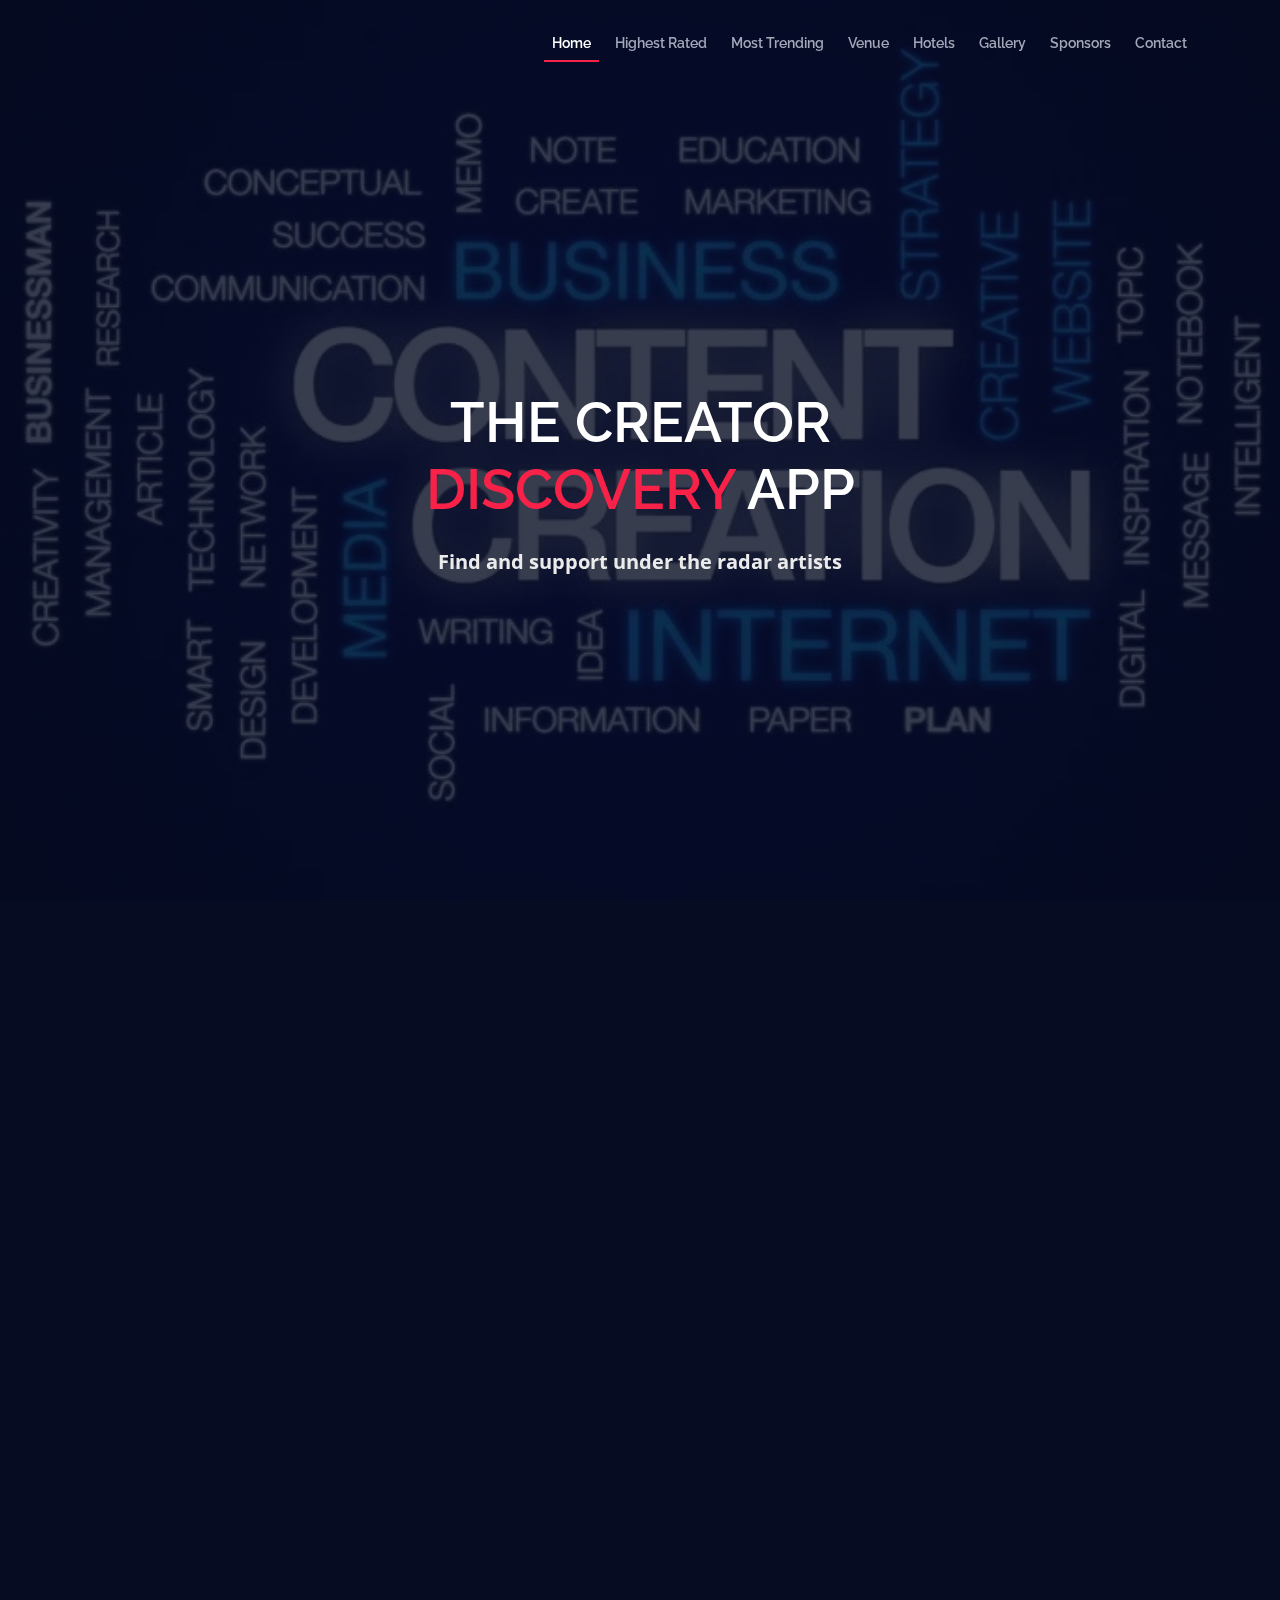
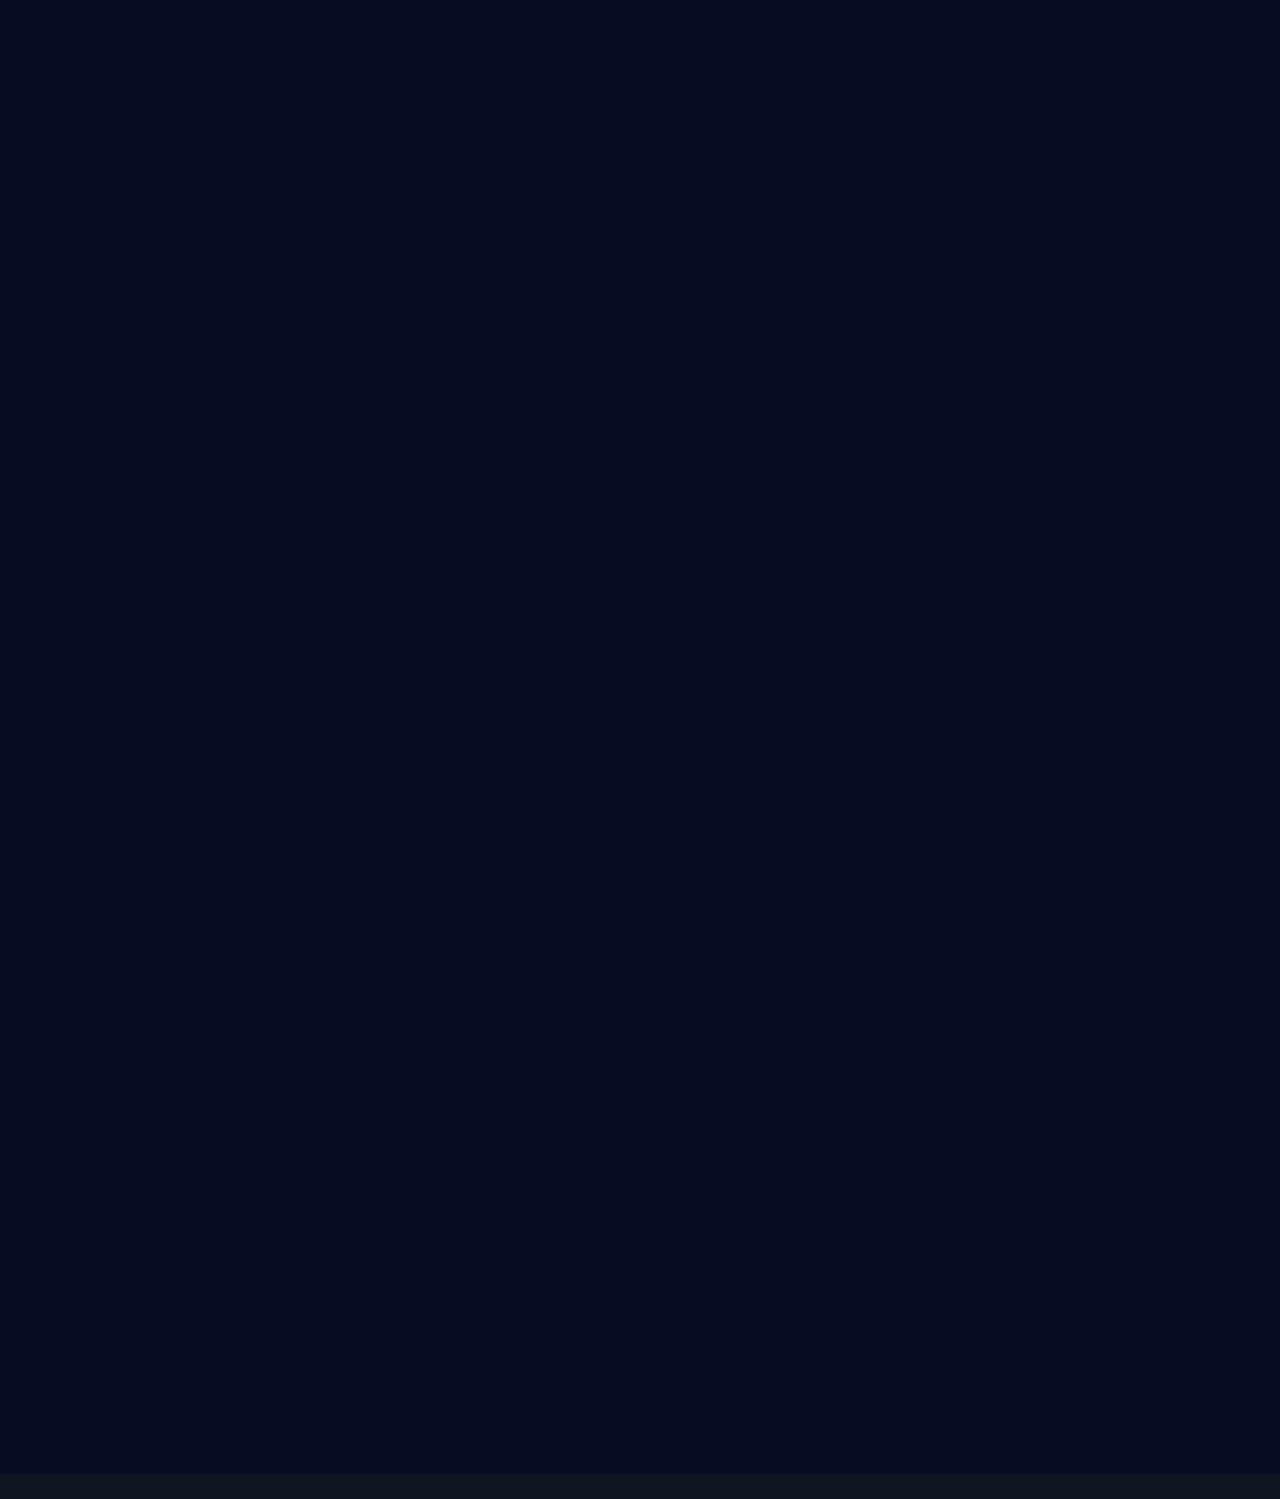
==== index.html @ df769594 "initial frontend" ====
<!DOCTYPE html>
<html lang="en">

<head>
  <meta charset="utf-8">
  <meta content="width=device-width, initial-scale=1.0" name="viewport">

  <title>TheEvent Bootstrap Template - Index</title>
  <meta content="" name="description">
  <meta content="" name="keywords">

  <!-- Favicons -->
  <link href="assets/img/favicon.png" rel="icon">
  <link href="assets/img/apple-touch-icon.png" rel="apple-touch-icon">

  <!-- Google Fonts -->
  <link href="https://fonts.googleapis.com/css?family=Open+Sans:300,300i,400,400i,700,700i|Raleway:300,400,500,700,800" rel="stylesheet">

  <!-- Vendor CSS Files -->
  <link href="assets/vendor/bootstrap/css/bootstrap.min.css" rel="stylesheet">
  <link href="assets/vendor/venobox/venobox.css" rel="stylesheet">
  <link href="assets/vendor/font-awesome/css/font-awesome.min.css" rel="stylesheet">
  <link href="assets/vendor/owl.carousel/assets/owl.carousel.min.css" rel="stylesheet">
  <link href="assets/vendor/aos/aos.css" rel="stylesheet">

  <!-- Template Main CSS File -->
  <link href="assets/css/style.css" rel="stylesheet">

  <!-- =======================================================
  * Template Name: TheEvent - v2.3.1
  * Template URL: https://bootstrapmade.com/theevent-conference-event-bootstrap-template/
  * Author: BootstrapMade.com
  * License: https://bootstrapmade.com/license/
  ======================================================== -->
</head>

<body>

  <!-- ======= Header ======= -->
  <header id="header">
    <div class="container">

      <nav id="nav-menu-container">
        <ul class="nav-menu">
          <li class="menu-active"><a href="index.html">Home</a></li>
          <li><a href="#speakers">Highest Rated</a></li>
          <li><a href="#schedule">Most Trending</a></li>
          <li><a href="#venue">Venue</a></li>
          <li><a href="#hotels">Hotels</a></li>
          <li><a href="#gallery">Gallery</a></li>
          <li><a href="#supporters">Sponsors</a></li>
          <li><a href="#contact">Contact</a></li>
          
        </ul>
      </nav><!-- #nav-menu-container -->
    </div>
  </header><!-- End Header -->

  <!-- ======= Intro Section ======= -->
  <section id="intro">
    <div class="intro-container" data-aos="zoom-in" data-aos-delay="100">
      <h1 class="mb-4 pb-0">The Creator<br><span>Discovery</span> App</h1>
      <p class="mb-4 pb-0">Find and support under the radar artists </p>
      <!-- <a href="https://www.youtube.com/watch?v=jDDaplaOz7Q" class="venobox play-btn mb-4" data-vbtype="video" data-autoplay="true"></a> -->
      
    </div>
  </section><!-- End Intro Section -->

  <main id="main">

    <!-- ======= About Section ======= -->
  

    <!-- ======= Speakers Section ======= -->
    <section id="speakers">
      <div class="container" data-aos="fade-up">
        <div class="section-header">
          <h2>Highest Rated</h2>
          <p>Here are some of our highly rated content creators</p>
        </div>

        <div class="row">
          <div class="col-lg-4 col-md-6">
            <div class="speaker" data-aos="fade-up" data-aos-delay="100">
              <img src="assets/img/speakers/1.jpg" alt="Speaker 1" class="img-fluid">
              <div class="details">
                <h3><a href="speaker-details.html">Brenden Legros</a></h3>
                <p>Quas alias incidunt</p>
                <div class="social">
                  <a href=""><i class="fa fa-twitter"></i></a>
                  <a href=""><i class="fa fa-facebook"></i></a>
                  <a href=""><i class="fa fa-google-plus"></i></a>
                  <a href=""><i class="fa fa-linkedin"></i></a>
                </div>
              </div>
            </div>
          </div>
          <div class="col-lg-4 col-md-6">
            <div class="speaker" data-aos="fade-up" data-aos-delay="200">
              <img src="assets/img/speakers/2.jpg" alt="Speaker 2" class="img-fluid">
              <div class="details">
                <h3><a href="speaker-details.html">Hubert Hirthe</a></h3>
                <p>Consequuntur odio aut</p>
                <div class="social">
                  <a href=""><i class="fa fa-twitter"></i></a>
                  <a href=""><i class="fa fa-facebook"></i></a>
                  <a href=""><i class="fa fa-google-plus"></i></a>
                  <a href=""><i class="fa fa-linkedin"></i></a>
                </div>
              </div>
            </div>
          </div>
          <div class="col-lg-4 col-md-6">
            <div class="speaker" data-aos="fade-up" data-aos-delay="300">
              <img src="assets/img/speakers/3.jpg" alt="Speaker 3" class="img-fluid">
              <div class="details">
                <h3><a href="speaker-details.html">Cole Emmerich</a></h3>
                <p>Fugiat laborum et</p>
                <div class="social">
                  <a href=""><i class="fa fa-twitter"></i></a>
                  <a href=""><i class="fa fa-facebook"></i></a>
                  <a href=""><i class="fa fa-google-plus"></i></a>
                  <a href=""><i class="fa fa-linkedin"></i></a>
                </div>
              </div>
            </div>
          </div>
          <div class="col-lg-4 col-md-6">
            <div class="speaker" data-aos="fade-up" data-aos-delay="100">
              <img src="assets/img/speakers/4.jpg" alt="Speaker 4" class="img-fluid">
              <div class="details">
                <h3><a href="speaker-details.html">Jack Christiansen</a></h3>
                <p>Debitis iure vero</p>
                <div class="social">
                  <a href=""><i class="fa fa-twitter"></i></a>
                  <a href=""><i class="fa fa-facebook"></i></a>
                  <a href=""><i class="fa fa-google-plus"></i></a>
                  <a href=""><i class="fa fa-linkedin"></i></a>
                </div>
              </div>
            </div>
          </div>
          <div class="col-lg-4 col-md-6">
            <div class="speaker" data-aos="fade-up" data-aos-delay="200">
              <img src="assets/img/speakers/5.jpg" alt="Speaker 5" class="img-fluid">
              <div class="details">
                <h3><a href="speaker-details.html">Alejandrin Littel</a></h3>
                <p>Qui molestiae natus</p>
                <div class="social">
                  <a href=""><i class="fa fa-twitter"></i></a>
                  <a href=""><i class="fa fa-facebook"></i></a>
                  <a href=""><i class="fa fa-google-plus"></i></a>
                  <a href=""><i class="fa fa-linkedin"></i></a>
                </div>
              </div>
            </div>
          </div>
          <div class="col-lg-4 col-md-6">
            <div class="speaker" data-aos="fade-up" data-aos-delay="300">
              <img src="assets/img/speakers/6.jpg" alt="Speaker 6" class="img-fluid">
              <div class="details">
                <h3><a href="speaker-details.html">Willow Trantow</a></h3>
                <p>Non autem dicta</p>
                <div class="social">
                  <a href=""><i class="fa fa-twitter"></i></a>
                  <a href=""><i class="fa fa-facebook"></i></a>
                  <a href=""><i class="fa fa-google-plus"></i></a>
                  <a href=""><i class="fa fa-linkedin"></i></a>
                </div>
              </div>
            </div>
          </div>
        </div>
      </div>

    </section><!-- End Speakers Section -->

    <!-- ======= Speakers Section ======= -->
    <section id="speakers">
      <div class="container" data-aos="fade-up">
        <div class="section-header">
          <h2>Most Trending</h2>
          <p>Here are some of our most trending creators </p>
        </div>

        <div class="row">
          <div class="col-lg-4 col-md-6">
            <div class="speaker" data-aos="fade-up" data-aos-delay="100">
              <img src="assets/img/speakers/1.jpg" alt="Speaker 1" class="img-fluid">
              <div class="details">
                <h3><a href="speaker-details.html">Brenden Legros</a></h3>
                <p>Quas alias incidunt</p>
                <div class="social">
                  <a href=""><i class="fa fa-twitter"></i></a>
                  <a href=""><i class="fa fa-facebook"></i></a>
                  <a href=""><i class="fa fa-google-plus"></i></a>
                  <a href=""><i class="fa fa-linkedin"></i></a>
                </div>
              </div>
            </div>
          </div>
          <div class="col-lg-4 col-md-6">
            <div class="speaker" data-aos="fade-up" data-aos-delay="200">
              <img src="assets/img/speakers/2.jpg" alt="Speaker 2" class="img-fluid">
              <div class="details">
                <h3><a href="speaker-details.html">Hubert Hirthe</a></h3>
                <p>Consequuntur odio aut</p>
                <div class="social">
                  <a href=""><i class="fa fa-twitter"></i></a>
                  <a href=""><i class="fa fa-facebook"></i></a>
                  <a href=""><i class="fa fa-google-plus"></i></a>
                  <a href=""><i class="fa fa-linkedin"></i></a>
                </div>
              </div>
            </div>
          </div>
          <div class="col-lg-4 col-md-6">
            <div class="speaker" data-aos="fade-up" data-aos-delay="300">
              <img src="assets/img/speakers/3.jpg" alt="Speaker 3" class="img-fluid">
              <div class="details">
                <h3><a href="speaker-details.html">Cole Emmerich</a></h3>
                <p>Fugiat laborum et</p>
                <div class="social">
                  <a href=""><i class="fa fa-twitter"></i></a>
                  <a href=""><i class="fa fa-facebook"></i></a>
                  <a href=""><i class="fa fa-google-plus"></i></a>
                  <a href=""><i class="fa fa-linkedin"></i></a>
                </div>
              </div>
            </div>
          </div>
          <div class="col-lg-4 col-md-6">
            <div class="speaker" data-aos="fade-up" data-aos-delay="100">
              <img src="assets/img/speakers/4.jpg" alt="Speaker 4" class="img-fluid">
              <div class="details">
                <h3><a href="speaker-details.html">Jack Christiansen</a></h3>
                <p>Debitis iure vero</p>
                <div class="social">
                  <a href=""><i class="fa fa-twitter"></i></a>
                  <a href=""><i class="fa fa-facebook"></i></a>
                  <a href=""><i class="fa fa-google-plus"></i></a>
                  <a href=""><i class="fa fa-linkedin"></i></a>
                </div>
              </div>
            </div>
          </div>
          <div class="col-lg-4 col-md-6">
            <div class="speaker" data-aos="fade-up" data-aos-delay="200">
              <img src="assets/img/speakers/5.jpg" alt="Speaker 5" class="img-fluid">
              <div class="details">
                <h3><a href="speaker-details.html">Alejandrin Littel</a></h3>
                <p>Qui molestiae natus</p>
                <div class="social">
                  <a href=""><i class="fa fa-twitter"></i></a>
                  <a href=""><i class="fa fa-facebook"></i></a>
                  <a href=""><i class="fa fa-google-plus"></i></a>
                  <a href=""><i class="fa fa-linkedin"></i></a>
                </div>
              </div>
            </div>
          </div>
          <div class="col-lg-4 col-md-6">
            <div class="speaker" data-aos="fade-up" data-aos-delay="300">
              <img src="assets/img/speakers/6.jpg" alt="Speaker 6" class="img-fluid">
              <div class="details">
                <h3><a href="speaker-details.html">Willow Trantow</a></h3>
                <p>Non autem dicta</p>
                <div class="social">
                  <a href=""><i class="fa fa-twitter"></i></a>
                  <a href=""><i class="fa fa-facebook"></i></a>
                  <a href=""><i class="fa fa-google-plus"></i></a>
                  <a href=""><i class="fa fa-linkedin"></i></a>
                </div>
              </div>
            </div>
          </div>
        </div>
      </div>

    </section><!-- End Speakers Section -->

    
    <!-- ======= Gallery Section ======= -->
    <section id="gallery">

      <div class="container" data-aos="fade-up">
        <div class="section-header">
          <h2>Gallery</h2>
          <p>Check our gallery from the recent events</p>
        </div>
      </div>

      <div class="owl-carousel gallery-carousel" data-aos="fade-up" data-aos-delay="100">
        <a href="assets/img/gallery/1.jpg" class="venobox" data-gall="gallery-carousel"><img src="assets/img/gallery/1.jpg" alt=""></a>
        <a href="assets/img/gallery/2.jpg" class="venobox" data-gall="gallery-carousel"><img src="assets/img/gallery/2.jpg" alt=""></a>
        <a href="assets/img/gallery/3.jpg" class="venobox" data-gall="gallery-carousel"><img src="assets/img/gallery/3.jpg" alt=""></a>
        <a href="assets/img/gallery/4.jpg" class="venobox" data-gall="gallery-carousel"><img src="assets/img/gallery/4.jpg" alt=""></a>
        <a href="assets/img/gallery/5.jpg" class="venobox" data-gall="gallery-carousel"><img src="assets/img/gallery/5.jpg" alt=""></a>
        <a href="assets/img/gallery/6.jpg" class="venobox" data-gall="gallery-carousel"><img src="assets/img/gallery/6.jpg" alt=""></a>
        <a href="assets/img/gallery/7.jpg" class="venobox" data-gall="gallery-carousel"><img src="assets/img/gallery/7.jpg" alt=""></a>
        <a href="assets/img/gallery/8.jpg" class="venobox" data-gall="gallery-carousel"><img src="assets/img/gallery/8.jpg" alt=""></a>
      </div>

    </section><!-- End Gallery Section -->

      </main><!-- End #main -->

  <!-- ======= Footer ======= -->
  <footer id="footer">


  </footer><!-- End  Footer -->

  <a href="#" class="back-to-top"><i class="fa fa-angle-up"></i></a>

  <!-- Vendor JS Files -->
  <script src="assets/vendor/jquery/jquery.min.js"></script>
  <script src="assets/vendor/bootstrap/js/bootstrap.bundle.min.js"></script>
  <script src="assets/vendor/jquery.easing/jquery.easing.min.js"></script>
  <script src="assets/vendor/php-email-form/validate.js"></script>
  <script src="assets/vendor/venobox/venobox.min.js"></script>
  <script src="assets/vendor/owl.carousel/owl.carousel.min.js"></script>
  <script src="assets/vendor/superfish/superfish.min.js"></script>
  <script src="assets/vendor/hoverIntent/hoverIntent.js"></script>
  <script src="assets/vendor/aos/aos.js"></script>

  <!-- Template Main JS File -->
  <script src="assets/js/main.js"></script>

</body>

</html>
---- assets/vendor/venobox/venobox.css ----
/* ------ venobox.css --------*/
.vbox-overlay *, .vbox-overlay *:before, .vbox-overlay *:after{
    -webkit-backface-visibility: hidden;
    -webkit-box-sizing:border-box;
    -moz-box-sizing:border-box;
    box-sizing:border-box;
}
.vbox-overlay * { 
    -webkit-backface-visibility: visible;
    backface-visibility: visible;
}
.vbox-overlay{
    display: -webkit-flex;
    display: flex;
    -webkit-flex-direction: column;
    flex-direction: column;
    -webkit-justify-content: center;
    justify-content: center;
    -webkit-align-items: center;
    align-items: center;
    position: fixed;
    left: 0;
    top: 0;
    bottom: 0;
    right: 0;
    z-index: 999999;
}

/* ----- navigation ----- */
.vbox-title{
    width: 100%;
    height: 40px;
    float: left;
    text-align: center;
    line-height: 28px;
    font-size: 12px;
    padding: 6px 50px;
    overflow: hidden;
    position: fixed;
    display: none;
    left: 0;
    z-index: 89;
}
.vbox-close{
    cursor: pointer;
    position: fixed;
    top: -1px;
    right: 0;
    width: 50px;
    height: 40px;
    padding: 6px;
    display: block;
    background-position:10px center;
    overflow: hidden;
    font-size: 24px;
    line-height: 1;
    text-align: center;
    z-index: 99;
}
.vbox-left{
    cursor: pointer;
    position: fixed;
    left: 0;
    height: 40px;
    overflow: hidden;
    line-height: 28px;
    font-size: 12px;
    z-index: 99;
    display: flex;
    align-items:center;
}
.vbox-num{
    display: inline-block;
    margin: 6px 0 6px 15px;
}
/* ----- Social share ----- */
.vbox-share{
    line-height: 28px;
    font-size: 12px;
    overflow: hidden;
    position: fixed;
    left: 0;
    z-index: 98;
    display: flex;
    align-items:center;
    justify-content: center;
    width: 100%;
    text-align: center;
}
.vbox-share svg{
    max-height: 28px;
    width: 28px;
    z-index: 10;
    margin-left: 12px;
    margin-top: 6px;
    margin-bottom: 6px;
    vertical-align: middle;
}


/* ----- navigation ARROWS ----- */
.vbox-next, .vbox-prev{
    position: fixed;
    top: 50%;
    margin-top: -15px;
    overflow: hidden;
    cursor: pointer;
    display: block;
    width: 45px;
    height: 45px;
    z-index: 99;
}
.vbox-next span, .vbox-prev span{
    position: relative;
    width: 20px;
    height: 20px;
    border: 2px solid transparent;
    border-top-color: #B6B6B6;
    border-right-color: #B6B6B6;
    text-indent: -100px;
    position: absolute;
    top: 8px;
    display: block;
}
.vbox-prev{
    left: 15px;
}
.vbox-next{
    right: 15px;
}
.vbox-prev span{
    left: 10px;
    -ms-transform: rotate(-135deg);
    -webkit-transform: rotate(-135deg);
    transform: rotate(-135deg);
}
.vbox-next span{
    -ms-transform: rotate(45deg);
    -webkit-transform: rotate(45deg);
    transform: rotate(45deg);
    right: 10px;
}
/* ------- inline window ------ */
.vbox-inline{
    width: 420px;
    height: 315px;
    height: 70vh;
    padding: 10px;
    background: #fff;
    margin: 0 auto;
    overflow: auto;
    text-align: left;
}
/* ------- Video & iFrames window ------ */
.venoframe{
    max-width: 100%;
    width: 100%;
    border: none;
    width: 100%;
    height: 260px;
    height: 70vh;
}
.venoframe.vbvid{
    height: 260px;
}
@media (min-width: 768px) {
    .venoframe, .vbox-inline{
        width: 90%;
        height: 360px;
        height: 70vh;
    }
    .venoframe.vbvid{
        width: 640px;
        height: 360px;
    }
}
@media (min-width: 992px) {
    .venoframe, .vbox-inline{
        max-width: 1200px;
        width: 80%;
        height: 540px;
        height: 70vh;
    }
    .venoframe.vbvid{
        width: 960px;
        height: 540px;
    }
}
/* 
Please do NOT edit this part! 
or at least read this note: http://i.imgur.com/7C0ws9e.gif
*/
.vbox-open{
    overflow: hidden;
}
.vbox-container{
    position: absolute;
    left: 0;
    right: 0;
    top: 0;
    bottom: 0;
    overflow-x: hidden;
    overflow-y: scroll;
    overflow-scrolling: touch;
    -webkit-overflow-scrolling: touch;
    z-index: 20;
    max-height: 100%;

}

.vbox-content{
    text-align: center;
    float: left;
    width: 100%;
    position: relative;
    overflow: hidden;
    padding: 20px 4%;
}
.vbox-container img{
    max-width: 100%;
    height: auto;
}
.vbox-figlio{
    box-shadow: 0 0 12px rgba(0,0,0,0.19), 0 6px 6px rgba(0,0,0,0.23);
    max-width: 100%;
    text-align: initial;
}
img.vbox-figlio{
    -webkit-user-select: none;
-khtml-user-select: none;
-moz-user-select: none;
-o-user-select: none;
user-select: none;
}
.vbox-content.swipe-left{
    margin-left: -200px !important;
}
.vbox-content.swipe-right{
    margin-left: 200px !important;
}
.vbox-animated{
    webkit-transition: margin 300ms ease-out;
    transition: margin 300ms ease-out;
}

/* ---------- preloader ----------
 * SPINKIT 
 * http://tobiasahlin.com/spinkit/
-------------------------------- */
.sk-double-bounce,.sk-rotating-plane{width:40px;height:40px;margin:40px auto}.sk-rotating-plane{background-color:#333;-webkit-animation:sk-rotatePlane 1.2s infinite ease-in-out;animation:sk-rotatePlane 1.2s infinite ease-in-out}@-webkit-keyframes sk-rotatePlane{0%{-webkit-transform:perspective(120px) rotateX(0) rotateY(0);transform:perspective(120px) rotateX(0) rotateY(0)}50%{-webkit-transform:perspective(120px) rotateX(-180.1deg) rotateY(0);transform:perspective(120px) rotateX(-180.1deg) rotateY(0)}100%{-webkit-transform:perspective(120px) rotateX(-180deg) rotateY(-179.9deg);transform:perspective(120px) rotateX(-180deg) rotateY(-179.9deg)}}@keyframes sk-rotatePlane{0%{-webkit-transform:perspective(120px) rotateX(0) rotateY(0);transform:perspective(120px) rotateX(0) rotateY(0)}50%{-webkit-transform:perspective(120px) rotateX(-180.1deg) rotateY(0);transform:perspective(120px) rotateX(-180.1deg) rotateY(0)}100%{-webkit-transform:perspective(120px) rotateX(-180deg) rotateY(-179.9deg);transform:perspective(120px) rotateX(-180deg) rotateY(-179.9deg)}}.sk-double-bounce{position:relative}.sk-double-bounce .sk-child{width:100%;height:100%;border-radius:50%;background-color:#333;opacity:.6;position:absolute;top:0;left:0;-webkit-animation:sk-doubleBounce 2s infinite ease-in-out;animation:sk-doubleBounce 2s infinite ease-in-out}.sk-chasing-dots .sk-child,.sk-spinner-pulse,.sk-three-bounce .sk-child{background-color:#333;border-radius:100%}.sk-double-bounce .sk-double-bounce2{-webkit-animation-delay:-1s;animation-delay:-1s}@-webkit-keyframes sk-doubleBounce{0%,100%{-webkit-transform:scale(0);transform:scale(0)}50%{-webkit-transform:scale(1);transform:scale(1)}}@keyframes sk-doubleBounce{0%,100%{-webkit-transform:scale(0);transform:scale(0)}50%{-webkit-transform:scale(1);transform:scale(1)}}.sk-wave{margin:40px auto;width:50px;height:40px;text-align:center;font-size:10px}.sk-wave .sk-rect{background-color:#333;height:100%;width:6px;display:inline-block;-webkit-animation:sk-waveStretchDelay 1.2s infinite ease-in-out;animation:sk-waveStretchDelay 1.2s infinite ease-in-out}.sk-wave .sk-rect1{-webkit-animation-delay:-1.2s;animation-delay:-1.2s}.sk-wave .sk-rect2{-webkit-animation-delay:-1.1s;animation-delay:-1.1s}.sk-wave .sk-rect3{-webkit-animation-delay:-1s;animation-delay:-1s}.sk-wave .sk-rect4{-webkit-animation-delay:-.9s;animation-delay:-.9s}.sk-wave .sk-rect5{-webkit-animation-delay:-.8s;animation-delay:-.8s}@-webkit-keyframes sk-waveStretchDelay{0%,100%,40%{-webkit-transform:scaleY(.4);transform:scaleY(.4)}20%{-webkit-transform:scaleY(1);transform:scaleY(1)}}@keyframes sk-waveStretchDelay{0%,100%,40%{-webkit-transform:scaleY(.4);transform:scaleY(.4)}20%{-webkit-transform:scaleY(1);transform:scaleY(1)}}.sk-wandering-cubes{margin:40px auto;width:40px;height:40px;position:relative}.sk-wandering-cubes .sk-cube{background-color:#333;width:10px;height:10px;position:absolute;top:0;left:0;-webkit-animation:sk-wanderingCube 1.8s ease-in-out -1.8s infinite both;animation:sk-wanderingCube 1.8s ease-in-out -1.8s infinite both}.sk-chasing-dots,.sk-spinner-pulse{width:40px;height:40px;margin:40px auto}.sk-wandering-cubes .sk-cube2{-webkit-animation-delay:-.9s;animation-delay:-.9s}@-webkit-keyframes sk-wanderingCube{0%{-webkit-transform:rotate(0);transform:rotate(0)}25%{-webkit-transform:translateX(30px) rotate(-90deg) scale(.5);transform:translateX(30px) rotate(-90deg) scale(.5)}50%{-webkit-transform:translateX(30px) translateY(30px) rotate(-179deg);transform:translateX(30px) translateY(30px) rotate(-179deg)}50.1%{-webkit-transform:translateX(30px) translateY(30px) rotate(-180deg);transform:translateX(30px) translateY(30px) rotate(-180deg)}75%{-webkit-transform:translateX(0) translateY(30px) rotate(-270deg) scale(.5);transform:translateX(0) translateY(30px) rotate(-270deg) scale(.5)}100%{-webkit-transform:rotate(-360deg);transform:rotate(-360deg)}}@keyframes sk-wanderingCube{0%{-webkit-transform:rotate(0);transform:rotate(0)}25%{-webkit-transform:translateX(30px) rotate(-90deg) scale(.5);transform:translateX(30px) rotate(-90deg) scale(.5)}50%{-webkit-transform:translateX(30px) translateY(30px) rotate(-179deg);transform:translateX(30px) translateY(30px) rotate(-179deg)}50.1%{-webkit-transform:translateX(30px) translateY(30px) rotate(-180deg);transform:translateX(30px) translateY(30px) rotate(-180deg)}75%{-webkit-transform:translateX(0) translateY(30px) rotate(-270deg) scale(.5);transform:translateX(0) translateY(30px) rotate(-270deg) scale(.5)}100%{-webkit-transform:rotate(-360deg);transform:rotate(-360deg)}}.sk-spinner-pulse{-webkit-animation:sk-pulseScaleOut 1s infinite ease-in-out;animation:sk-pulseScaleOut 1s infinite ease-in-out}@-webkit-keyframes sk-pulseScaleOut{0%{-webkit-transform:scale(0);transform:scale(0)}100%{-webkit-transform:scale(1);transform:scale(1);opacity:0}}@keyframes sk-pulseScaleOut{0%{-webkit-transform:scale(0);transform:scale(0)}100%{-webkit-transform:scale(1);transform:scale(1);opacity:0}}.sk-chasing-dots{position:relative;text-align:center;-webkit-animation:sk-chasingDotsRotate 2s infinite linear;animation:sk-chasingDotsRotate 2s infinite linear}.sk-chasing-dots .sk-child{width:60%;height:60%;display:inline-block;position:absolute;top:0;-webkit-animation:sk-chasingDotsBounce 2s infinite ease-in-out;animation:sk-chasingDotsBounce 2s infinite ease-in-out}.sk-chasing-dots .sk-dot2{top:auto;bottom:0;-webkit-animation-delay:-1s;animation-delay:-1s}@-webkit-keyframes sk-chasingDotsRotate{100%{-webkit-transform:rotate(360deg);transform:rotate(360deg)}}@keyframes sk-chasingDotsRotate{100%{-webkit-transform:rotate(360deg);transform:rotate(360deg)}}@-webkit-keyframes sk-chasingDotsBounce{0%,100%{-webkit-transform:scale(0);transform:scale(0)}50%{-webkit-transform:scale(1);transform:scale(1)}}@keyframes sk-chasingDotsBounce{0%,100%{-webkit-transform:scale(0);transform:scale(0)}50%{-webkit-transform:scale(1);transform:scale(1)}}.sk-three-bounce{margin:40px auto;width:80px;text-align:center}.sk-three-bounce .sk-child{width:20px;height:20px;display:inline-block;-webkit-animation:sk-three-bounce 1.4s ease-in-out 0s infinite both;animation:sk-three-bounce 1.4s ease-in-out 0s infinite both}.sk-circle .sk-child:before,.sk-fading-circle .sk-circle:before{display:block;border-radius:100%;content:'';background-color:#333}.sk-three-bounce .sk-bounce1{-webkit-animation-delay:-.32s;animation-delay:-.32s}.sk-three-bounce .sk-bounce2{-webkit-animation-delay:-.16s;animation-delay:-.16s}@-webkit-keyframes sk-three-bounce{0%,100%,80%{-webkit-transform:scale(0);transform:scale(0)}40%{-webkit-transform:scale(1);transform:scale(1)}}@keyframes sk-three-bounce{0%,100%,80%{-webkit-transform:scale(0);transform:scale(0)}40%{-webkit-transform:scale(1);transform:scale(1)}}.sk-circle{margin:40px auto;width:40px;height:40px;position:relative}.sk-circle .sk-child{width:100%;height:100%;position:absolute;left:0;top:0}.sk-circle .sk-child:before{margin:0 auto;width:15%;height:15%;-webkit-animation:sk-circleBounceDelay 1.2s infinite ease-in-out both;animation:sk-circleBounceDelay 1.2s infinite ease-in-out both}.sk-circle .sk-circle2{-webkit-transform:rotate(30deg);-ms-transform:rotate(30deg);transform:rotate(30deg)}.sk-circle .sk-circle3{-webkit-transform:rotate(60deg);-ms-transform:rotate(60deg);transform:rotate(60deg)}.sk-circle .sk-circle4{-webkit-transform:rotate(90deg);-ms-transform:rotate(90deg);transform:rotate(90deg)}.sk-circle .sk-circle5{-webkit-transform:rotate(120deg);-ms-transform:rotate(120deg);transform:rotate(120deg)}.sk-circle .sk-circle6{-webkit-transform:rotate(150deg);-ms-transform:rotate(150deg);transform:rotate(150deg)}.sk-circle .sk-circle7{-webkit-transform:rotate(180deg);-ms-transform:rotate(180deg);transform:rotate(180deg)}.sk-circle .sk-circle8{-webkit-transform:rotate(210deg);-ms-transform:rotate(210deg);transform:rotate(210deg)}.sk-circle .sk-circle9{-webkit-transform:rotate(240deg);-ms-transform:rotate(240deg);transform:rotate(240deg)}.sk-circle .sk-circle10{-webkit-transform:rotate(270deg);-ms-transform:rotate(270deg);transform:rotate(270deg)}.sk-circle .sk-circle11{-webkit-transform:rotate(300deg);-ms-transform:rotate(300deg);transform:rotate(300deg)}.sk-circle .sk-circle12{-webkit-transform:rotate(330deg);-ms-transform:rotate(330deg);transform:rotate(330deg)}.sk-circle .sk-circle2:before{-webkit-animation-delay:-1.1s;animation-delay:-1.1s}.sk-circle .sk-circle3:before{-webkit-animation-delay:-1s;animation-delay:-1s}.sk-circle .sk-circle4:before{-webkit-animation-delay:-.9s;animation-delay:-.9s}.sk-circle .sk-circle5:before{-webkit-animation-delay:-.8s;animation-delay:-.8s}.sk-circle .sk-circle6:before{-webkit-animation-delay:-.7s;animation-delay:-.7s}.sk-circle .sk-circle7:before{-webkit-animation-delay:-.6s;animation-delay:-.6s}.sk-circle .sk-circle8:before{-webkit-animation-delay:-.5s;animation-delay:-.5s}.sk-circle .sk-circle9:before{-webkit-animation-delay:-.4s;animation-delay:-.4s}.sk-circle .sk-circle10:before{-webkit-animation-delay:-.3s;animation-delay:-.3s}.sk-circle .sk-circle11:before{-webkit-animation-delay:-.2s;animation-delay:-.2s}.sk-circle .sk-circle12:before{-webkit-animation-delay:-.1s;animation-delay:-.1s}@-webkit-keyframes sk-circleBounceDelay{0%,100%,80%{-webkit-transform:scale(0);transform:scale(0)}40%{-webkit-transform:scale(1);transform:scale(1)}}@keyframes sk-circleBounceDelay{0%,100%,80%{-webkit-transform:scale(0);transform:scale(0)}40%{-webkit-transform:scale(1);transform:scale(1)}}.sk-cube-grid{width:40px;height:40px;margin:40px auto}.sk-cube-grid .sk-cube{width:33.33%;height:33.33%;background-color:#333;float:left;-webkit-animation:sk-cubeGridScaleDelay 1.3s infinite ease-in-out;animation:sk-cubeGridScaleDelay 1.3s infinite ease-in-out}.sk-cube-grid .sk-cube1{-webkit-animation-delay:.2s;animation-delay:.2s}.sk-cube-grid .sk-cube2{-webkit-animation-delay:.3s;animation-delay:.3s}.sk-cube-grid .sk-cube3{-webkit-animation-delay:.4s;animation-delay:.4s}.sk-cube-grid .sk-cube4{-webkit-animation-delay:.1s;animation-delay:.1s}.sk-cube-grid .sk-cube5{-webkit-animation-delay:.2s;animation-delay:.2s}.sk-cube-grid .sk-cube6{-webkit-animation-delay:.3s;animation-delay:.3s}.sk-cube-grid .sk-cube7{-webkit-animation-delay:0ms;animation-delay:0ms}.sk-cube-grid .sk-cube8{-webkit-animation-delay:.1s;animation-delay:.1s}.sk-cube-grid .sk-cube9{-webkit-animation-delay:.2s;animation-delay:.2s}@-webkit-keyframes sk-cubeGridScaleDelay{0%,100%,70%{-webkit-transform:scale3D(1,1,1);transform:scale3D(1,1,1)}35%{-webkit-transform:scale3D(0,0,1);transform:scale3D(0,0,1)}}@keyframes sk-cubeGridScaleDelay{0%,100%,70%{-webkit-transform:scale3D(1,1,1);transform:scale3D(1,1,1)}35%{-webkit-transform:scale3D(0,0,1);transform:scale3D(0,0,1)}}.sk-fading-circle{margin:40px auto;width:40px;height:40px;position:relative}.sk-fading-circle .sk-circle{width:100%;height:100%;position:absolute;left:0;top:0}.sk-fading-circle .sk-circle:before{margin:0 auto;width:15%;height:15%;-webkit-animation:sk-circleFadeDelay 1.2s infinite ease-in-out both;animation:sk-circleFadeDelay 1.2s infinite ease-in-out both}.sk-fading-circle .sk-circle2{-webkit-transform:rotate(30deg);-ms-transform:rotate(30deg);transform:rotate(30deg)}.sk-fading-circle .sk-circle3{-webkit-transform:rotate(60deg);-ms-transform:rotate(60deg);transform:rotate(60deg)}.sk-fading-circle .sk-circle4{-webkit-transform:rotate(90deg);-ms-transform:rotate(90deg);transform:rotate(90deg)}.sk-fading-circle .sk-circle5{-webkit-transform:rotate(120deg);-ms-transform:rotate(120deg);transform:rotate(120deg)}.sk-fading-circle .sk-circle6{-webkit-transform:rotate(150deg);-ms-transform:rotate(150deg);transform:rotate(150deg)}.sk-fading-circle .sk-circle7{-webkit-transform:rotate(180deg);-ms-transform:rotate(180deg);transform:rotate(180deg)}.sk-fading-circle .sk-circle8{-webkit-transform:rotate(210deg);-ms-transform:rotate(210deg);transform:rotate(210deg)}.sk-fading-circle .sk-circle9{-webkit-transform:rotate(240deg);-ms-transform:rotate(240deg);transform:rotate(240deg)}.sk-fading-circle .sk-circle10{-webkit-transform:rotate(270deg);-ms-transform:rotate(270deg);transform:rotate(270deg)}.sk-fading-circle .sk-circle11{-webkit-transform:rotate(300deg);-ms-transform:rotate(300deg);transform:rotate(300deg)}.sk-fading-circle .sk-circle12{-webkit-transform:rotate(330deg);-ms-transform:rotate(330deg);transform:rotate(330deg)}.sk-fading-circle .sk-circle2:before{-webkit-animation-delay:-1.1s;animation-delay:-1.1s}.sk-fading-circle .sk-circle3:before{-webkit-animation-delay:-1s;animation-delay:-1s}.sk-fading-circle .sk-circle4:before{-webkit-animation-delay:-.9s;animation-delay:-.9s}.sk-fading-circle .sk-circle5:before{-webkit-animation-delay:-.8s;animation-delay:-.8s}.sk-fading-circle .sk-circle6:before{-webkit-animation-delay:-.7s;animation-delay:-.7s}.sk-fading-circle .sk-circle7:before{-webkit-animation-delay:-.6s;animation-delay:-.6s}.sk-fading-circle .sk-circle8:before{-webkit-animation-delay:-.5s;animation-delay:-.5s}.sk-fading-circle .sk-circle9:before{-webkit-animation-delay:-.4s;animation-delay:-.4s}.sk-fading-circle .sk-circle10:before{-webkit-animation-delay:-.3s;animation-delay:-.3s}.sk-fading-circle .sk-circle11:before{-webkit-animation-delay:-.2s;animation-delay:-.2s}.sk-fading-circle .sk-circle12:before{-webkit-animation-delay:-.1s;animation-delay:-.1s}@-webkit-keyframes sk-circleFadeDelay{0%,100%,39%{opacity:0}40%{opacity:1}}@keyframes sk-circleFadeDelay{0%,100%,39%{opacity:0}40%{opacity:1}}.sk-folding-cube{margin:40px auto;width:40px;height:40px;position:relative;-webkit-transform:rotateZ(45deg);transform:rotateZ(45deg)}.sk-folding-cube .sk-cube{float:left;width:50%;height:50%;position:relative;-webkit-transform:scale(1.1);-ms-transform:scale(1.1);transform:scale(1.1)}.sk-folding-cube .sk-cube:before{content:'';position:absolute;top:0;left:0;width:100%;height:100%;background-color:#333;-webkit-animation:sk-foldCubeAngle 2.4s infinite linear both;animation:sk-foldCubeAngle 2.4s infinite linear both;-webkit-transform-origin:100% 100%;-ms-transform-origin:100% 100%;transform-origin:100% 100%}.sk-folding-cube .sk-cube2{-webkit-transform:scale(1.1) rotateZ(90deg);transform:scale(1.1) rotateZ(90deg)}.sk-folding-cube .sk-cube3{-webkit-transform:scale(1.1) rotateZ(180deg);transform:scale(1.1) rotateZ(180deg)}.sk-folding-cube .sk-cube4{-webkit-transform:scale(1.1) rotateZ(270deg);transform:scale(1.1) rotateZ(270deg)}.sk-folding-cube .sk-cube2:before{-webkit-animation-delay:.3s;animation-delay:.3s}.sk-folding-cube .sk-cube3:before{-webkit-animation-delay:.6s;animation-delay:.6s}.sk-folding-cube .sk-cube4:before{-webkit-animation-delay:.9s;animation-delay:.9s}@-webkit-keyframes sk-foldCubeAngle{0%,10%{-webkit-transform:perspective(140px) rotateX(-180deg);transform:perspective(140px) rotateX(-180deg);opacity:0}25%,75%{-webkit-transform:perspective(140px) rotateX(0);transform:perspective(140px) rotateX(0);opacity:1}100%,90%{-webkit-transform:perspective(140px) rotateY(180deg);transform:perspective(140px) rotateY(180deg);opacity:0}}@keyframes sk-foldCubeAngle{0%,10%{-webkit-transform:perspective(140px) rotateX(-180deg);transform:perspective(140px) rotateX(-180deg);opacity:0}25%,75%{-webkit-transform:perspective(140px) rotateX(0);transform:perspective(140px) rotateX(0);opacity:1}100%,90%{-webkit-transform:perspective(140px) rotateY(180deg);transform:perspective(140px) rotateY(180deg);opacity:0}}
---- assets/css/style.css ----
/**
* Template Name: TheEvent - v2.3.1
* Template URL: https://bootstrapmade.com/theevent-conference-event-bootstrap-template/
* Author: BootstrapMade.com
* License: https://bootstrapmade.com/license/
*/

/*--------------------------------------------------------------
# General
--------------------------------------------------------------*/
body {
  background: #060c22;
  color: #2f3138;
  font-family: "Open Sans", sans-serif;
}

a {
  color: #f82249;
  transition: 0.5s;
}

a:hover, a:active, a:focus {
  color: #f8234a;
  outline: none;
  text-decoration: none;
}

p {
  padding: 0;
  margin: 0 0 30px 0;
}

h1, h2, h3, h4, h5, h6 {
  font-family: "Raleway", sans-serif;
  font-weight: 400;
  margin: 0 0 20px 0;
  padding: 0;
  color: #0e1b4d;
}

.main-page {
  margin-top: 70px;
}

/* Prelaoder */
#preloader {
  position: fixed;
  left: 0;
  top: 0;
  z-index: 999;
  width: 100%;
  height: 100%;
  overflow: visible;
  background: #fff url("../img/preloader.svg") no-repeat center center;
}

/* Back to top button */
.back-to-top {
  position: fixed;
  display: none;
  background: #f82249;
  color: #fff;
  width: 40px;
  height: 40px;
  text-align: center;
  border-radius: 50px;
  right: 15px;
  bottom: 15px;
  transition: background 0.5s ease-in-out;
}

.back-to-top i {
  font-size: 24px;
  padding-top: 6px;
}

@media (max-width: 768px) {
  .back-to-top {
    bottom: 15px;
  }
}

.back-to-top:focus {
  background: #e0072f;
  color: #fff;
  outline: none;
}

.back-to-top:hover {
  background: #e0072f;
  color: #fff;
}

/* Sections Header
--------------------------------*/
.section-header {
  margin-bottom: 60px;
  position: relative;
  padding-bottom: 20px;
}

.section-header::before {
  content: '';
  position: absolute;
  display: block;
  width: 60px;
  height: 5px;
  background: #f82249;
  bottom: 0;
  left: calc(50% - 25px);
}

.section-header h2 {
  font-size: 36px;
  text-transform: uppercase;
  text-align: center;
  font-weight: 700;
  margin-bottom: 10px;
}

.section-header p {
  text-align: center;
  padding: 0;
  margin: 0;
  font-size: 18px;
  font-weight: 500;
  color: #9195a2;
}

.section-with-bg {
  background-color: #f6f7fd;
}

/*--------------------------------------------------------------
# Header
--------------------------------------------------------------*/
#header {
  height: 90px;
  padding: 25px 0;
  position: fixed;
  left: 0;
  top: 0;
  right: 0;
  transition: all 0.5s;
  z-index: 997;
}

@media (max-width: 991px) {
  #header {
    background: rgba(6, 12, 34, 0.98);
    height: 70px;
    padding: 15px 0;
    transition: all 0.5s;
  }
}

@media (max-width: 1199px) {
  #header .container {
    max-width: 100%;
  }
}

#header.header-scrolled, #header.header-fixed {
  background: rgba(6, 12, 34, 0.98);
  height: 70px;
  padding: 15px 0;
  transition: all 0.5s;
}

#header #logo h1 {
  font-size: 36px;
  margin: 0;
  padding: 6px 0;
  line-height: 1;
  font-family: "Raleway", sans-serif;
  font-weight: 700;
  letter-spacing: 3px;
  text-transform: uppercase;
}

#header #logo h1 span {
  color: #f82249;
}

#header #logo h1 a, #header #logo h1 a:hover {
  color: #fff;
}

#header #logo img {
  padding: 0;
  margin: 0;
  max-height: 40px;
}

/*--------------------------------------------------------------
# Navigation Menu
--------------------------------------------------------------*/
/* Nav Menu Essentials */
.nav-menu, .nav-menu * {
  margin: 0;
  padding: 0;
  list-style: none;
}

.nav-menu ul {
  position: absolute;
  display: none;
  top: 100%;
  left: 0;
  z-index: 99;
}

.nav-menu li {
  position: relative;
  white-space: nowrap;
}

.nav-menu > li {
  float: left;
}

.nav-menu li:hover > ul,
.nav-menu li.sfHover > ul {
  display: block;
}

.nav-menu ul ul {
  top: 0;
  left: 100%;
}

.nav-menu ul li {
  min-width: 180px;
}

/* Nav Menu Arrows */
.sf-arrows .sf-with-ul {
  padding-right: 30px;
}

.sf-arrows .sf-with-ul:after {
  content: "\f107";
  position: absolute;
  right: 15px;
  font-family: FontAwesome;
  font-style: normal;
  font-weight: normal;
}

.sf-arrows ul .sf-with-ul:after {
  content: "\f105";
}

/* Nav Meu Container */
#nav-menu-container {
  float: right;
  margin: 0;
}

@media (max-width: 991px) {
  #nav-menu-container {
    display: none;
  }
}

/* Nav Meu Styling */
.nav-menu a {
  padding: 8px;
  text-decoration: none;
  display: inline-block;
  color: rgba(202, 206, 221, 0.8);
  font-family: "Raleway", sans-serif;
  font-weight: 600;
  font-size: 14px;
  outline: none;
}

@media (max-width: 1199px) {
  .nav-menu a {
    padding: 8px 4px;
  }
}

.nav-menu .menu-active a, .nav-menu a:hover {
  color: #fff;
}

.nav-menu > li {
  margin-left: 8px;
}

.nav-menu > li > a:before {
  content: "";
  position: absolute;
  width: 0;
  height: 2px;
  bottom: 0;
  left: 0;
  background-color: #f82249;
  visibility: hidden;
  transition: all 0.3s ease-in-out 0s;
}

.nav-menu a:hover:before, .nav-menu li:hover > a:before, .nav-menu .menu-active > a:before {
  visibility: visible;
  width: 100%;
}

.nav-menu li.buy-tickets a {
  color: #fff;
  background: #f82249;
  padding: 7px 22px;
  border-radius: 50px;
  border: 2px solid #f82249;
  transition: all ease-in-out 0.3s;
  font-weight: 500;
  margin-left: 8px;
  margin-top: 2px;
  line-height: 1;
  font-size: 13px;
}

.nav-menu li.buy-tickets a:hover {
  background: none;
}

.nav-menu li.buy-tickets:hover a:before, .nav-menu li.buy-tickets.menu-active a:before {
  visibility: hidden;
}

.nav-menu ul {
  margin: 4px 0 0 0;
  padding: 10px;
  box-shadow: 0px 0px 30px rgba(127, 137, 161, 0.25);
  background: #fff;
  border-radius: 3px;
}

.nav-menu ul li {
  transition: 0.3s;
}

.nav-menu ul li a {
  padding: 10px;
  color: #060c22;
  transition: 0.3s;
  display: block;
  font-size: 13px;
  text-transform: none;
  border-radius: 3px;
}

.nav-menu ul li:hover > a {
  background: #f82249;
  color: #fff;
}

.nav-menu ul ul {
  margin: 0;
}

/* Mobile Nav Toggle */
#mobile-nav-toggle {
  position: fixed;
  right: 0;
  top: 0;
  z-index: 999;
  margin: 15px 15px 0 0;
  border: 0;
  background: none;
  font-size: 24px;
  display: none;
  transition: all 0.4s;
  outline: none;
  cursor: pointer;
}

#mobile-nav-toggle i {
  color: #fff;
}

@media (max-width: 991px) {
  #mobile-nav-toggle {
    display: inline;
  }
}

/* Mobile Nav Styling */
#mobile-nav {
  position: fixed;
  top: 0;
  padding-top: 18px;
  bottom: 0;
  z-index: 998;
  background: rgba(6, 12, 34, 0.9);
  left: -260px;
  width: 260px;
  overflow-y: auto;
  transition: 0.4s;
}

#mobile-nav ul {
  padding: 0;
  margin: 0;
  list-style: none;
}

#mobile-nav ul li {
  position: relative;
}

#mobile-nav ul li a {
  color: #fff;
  font-size: 17px;
  overflow: hidden;
  padding: 10px 22px 10px 15px;
  position: relative;
  text-decoration: none;
  width: 100%;
  display: block;
  outline: none;
}

#mobile-nav ul li a:hover {
  color: #f82249;
}

#mobile-nav ul li li {
  padding-left: 30px;
}

#mobile-nav ul .menu-has-children i {
  position: absolute;
  right: 0;
  z-index: 99;
  padding: 15px;
  cursor: pointer;
  color: #fff;
}

#mobile-nav ul .menu-has-children i.fa-chevron-up {
  color: #f82249;
}

#mobile-nav ul .menu-item-active {
  color: #f82249;
}

#mobile-body-overly {
  width: 100%;
  height: 100%;
  z-index: 997;
  top: 0;
  left: 0;
  position: fixed;
  background: rgba(6, 12, 34, 0.8);
  display: none;
}

/* Mobile Nav body classes */
body.mobile-nav-active {
  overflow: hidden;
}

body.mobile-nav-active #mobile-nav {
  left: 0;
}

body.mobile-nav-active #mobile-nav-toggle {
  color: #fff;
}

/*--------------------------------------------------------------
# Intro Section
--------------------------------------------------------------*/
#intro {
  width: 100%;
  height: 100vh;
  background: url(../img/contentCreation.jpg) top center;
  background-size: cover;
  overflow: hidden;
  position: relative;
}

@media (min-width: 1024px) {
  #intro {
    background-attachment: fixed;
  }
}

#intro:before {
  content: "";
  background: rgba(6, 12, 34, 0.8);
  position: absolute;
  bottom: 0;
  top: 0;
  left: 0;
  right: 0;
}

#intro .intro-container {
  position: absolute;
  bottom: 0;
  left: 0;
  top: 90px;
  right: 0;
  display: flex;
  justify-content: center;
  align-items: center;
  flex-direction: column;
  text-align: center;
  padding: 0 15px;
}

@media (max-width: 991px) {
  #intro .intro-container {
    top: 70px;
  }
}

#intro h1 {
  color: #fff;
  font-family: "Raleway", sans-serif;
  font-size: 56px;
  font-weight: 600;
  text-transform: uppercase;
}

#intro h1 span {
  color: #f82249;
}

@media (max-width: 991px) {
  #intro h1 {
    font-size: 34px;
  }
}

#intro p {
  color: #ebebeb;
  font-weight: 700;
  font-size: 20px;
}

@media (max-width: 991px) {
  #intro p {
    font-size: 16px;
  }
}

#intro .play-btn {
  width: 94px;
  height: 94px;
  background: radial-gradient(#f82249 50%, rgba(101, 111, 150, 0.15) 52%);
  border-radius: 50%;
  display: block;
  position: relative;
  overflow: hidden;
}

#intro .play-btn::after {
  content: '';
  position: absolute;
  left: 50%;
  top: 50%;
  transform: translateX(-40%) translateY(-50%);
  width: 0;
  height: 0;
  border-top: 10px solid transparent;
  border-bottom: 10px solid transparent;
  border-left: 15px solid #fff;
  z-index: 100;
  transition: all 400ms cubic-bezier(0.55, 0.055, 0.675, 0.19);
}

#intro .play-btn:before {
  content: '';
  position: absolute;
  width: 120px;
  height: 120px;
  -webkit-animation-delay: 0s;
  animation-delay: 0s;
  -webkit-animation: pulsate-btn 2s;
  animation: pulsate-btn 2s;
  -webkit-animation-direction: forwards;
  animation-direction: forwards;
  -webkit-animation-iteration-count: infinite;
  animation-iteration-count: infinite;
  -webkit-animation-timing-function: steps;
  animation-timing-function: steps;
  opacity: 1;
  border-radius: 50%;
  border: 2px solid rgba(163, 163, 163, 0.4);
  top: -15%;
  left: -15%;
  background: rgba(198, 16, 0, 0);
}

#intro .play-btn:hover::after {
  border-left: 15px solid #f82249;
  transform: scale(20);
}

#intro .play-btn:hover::before {
  content: '';
  position: absolute;
  left: 50%;
  top: 50%;
  transform: translateX(-40%) translateY(-50%);
  width: 0;
  height: 0;
  border: none;
  border-top: 10px solid transparent;
  border-bottom: 10px solid transparent;
  border-left: 15px solid #fff;
  z-index: 200;
  -webkit-animation: none;
  animation: none;
  border-radius: 0;
}

#intro .about-btn {
  font-family: "Raleway", sans-serif;
  font-weight: 500;
  font-size: 14px;
  letter-spacing: 1px;
  display: inline-block;
  padding: 12px 32px;
  border-radius: 50px;
  transition: 0.5s;
  line-height: 1;
  margin: 10px;
  color: #fff;
  -webkit-animation-delay: 0.8s;
  animation-delay: 0.8s;
  border: 2px solid #f82249;
}

#intro .about-btn:hover {
  background: #f82249;
  color: #fff;
}

@-webkit-keyframes pulsate-btn {
  0% {
    transform: scale(0.6, 0.6);
    opacity: 1;
  }
  100% {
    transform: scale(1, 1);
    opacity: 0;
  }
}

@keyframes pulsate-btn {
  0% {
    transform: scale(0.6, 0.6);
    opacity: 1;
  }
  100% {
    transform: scale(1, 1);
    opacity: 0;
  }
}

/*--------------------------------------------------------------
# About Section
--------------------------------------------------------------*/
#about {
  background: url("../img/about-bg.jpg");
  background-size: cover;
  overflow: hidden;
  position: relative;
  color: #fff;
  padding: 60px 0 40px 0;
}

@media (min-width: 1024px) {
  #about {
    background-attachment: fixed;
  }
}

#about:before {
  content: "";
  background: rgba(13, 20, 41, 0.8);
  position: absolute;
  bottom: 0;
  top: 0;
  left: 0;
  right: 0;
}

#about h2 {
  font-size: 36px;
  font-weight: bold;
  margin-bottom: 10px;
  color: #fff;
}

#about h3 {
  font-size: 18px;
  font-weight: bold;
  text-transform: uppercase;
  margin-bottom: 10px;
  color: #fff;
}

#about p {
  font-size: 14px;
  margin-bottom: 20px;
  color: #fff;
}

/*--------------------------------------------------------------
# Speakers Section
--------------------------------------------------------------*/
#speakers {
  padding: 60px 0 30px 0;
}

#speakers .speaker {
  position: relative;
  overflow: hidden;
  margin-bottom: 30px;
}

#speakers .speaker .details {
  background: rgba(6, 12, 34, 0.76);
  position: absolute;
  left: 0;
  bottom: -30px;
  right: 0;
  text-align: center;
  padding-top: 10px;
  transition: all 300ms cubic-bezier(0.645, 0.045, 0.355, 1);
}

#speakers .speaker .details h3 {
  color: #fff;
  font-size: 22px;
  font-weight: 600;
  margin-bottom: 5px;
}

#speakers .speaker .details p {
  color: #fff;
  font-size: 15px;
  margin-bottom: 10px;
  font-style: italic;
}

#speakers .speaker .details .social {
  height: 30px;
}

#speakers .speaker .details a {
  color: #fff;
}

#speakers .speaker .details a:hover {
  color: #f82249;
}

#speakers .speaker:hover .details {
  bottom: 0;
}

#speakers-details {
  padding: 60px 0;
}

#speakers-details .details h2 {
  color: #112363;
  font-size: 28px;
  font-weight: 700;
  margin-bottom: 10px;
}

#speakers-details .details .social {
  margin-bottom: 15px;
}

#speakers-details .details .social a {
  background: #e9edfb;
  color: #112363;
  line-height: 1;
  display: inline-block;
  text-align: center;
  border-radius: 50%;
  width: 36px;
  height: 36px;
  padding-top: 9px;
}

#speakers-details .details .social a:hover {
  background: #f82249;
  color: #fff;
}

#speakers-details .details .social a i {
  font-size: 18px;
}

#speakers-details .details p {
  color: #112363;
  font-size: 15px;
  margin-bottom: 10px;
}

/*--------------------------------------------------------------
# Schedule Section
--------------------------------------------------------------*/
#schedule {
  padding: 60px 0 60px 0;
}

#schedule .nav-tabs {
  text-align: center;
  margin: auto;
  display: block;
  border-bottom: 0;
  margin-bottom: 30px;
}

#schedule .nav-tabs li {
  display: inline-block;
  margin-bottom: 0;
}

#schedule .nav-tabs a {
  border: none;
  border-radius: 50px;
  font-weight: 600;
  background-color: #0e1b4d;
  color: #fff;
  padding: 10px 100px;
}

@media (max-width: 991px) {
  #schedule .nav-tabs a {
    padding: 8px 60px;
  }
}

@media (max-width: 767px) {
  #schedule .nav-tabs a {
    padding: 8px 50px;
  }
}

@media (max-width: 480px) {
  #schedule .nav-tabs a {
    padding: 8px 30px;
  }
}

#schedule .nav-tabs a.active {
  background-color: #f82249;
  color: #fff;
}

#schedule .sub-heading {
  text-align: center;
  font-size: 18px;
  font-style: italic;
  margin: 0 auto 30px auto;
}

@media (min-width: 991px) {
  #schedule .sub-heading {
    width: 75%;
  }
}

#schedule .tab-pane {
  transition: ease-in-out .2s;
}

#schedule .schedule-item {
  border-bottom: 1px solid #cad4f6;
  padding-top: 15px;
  padding-bottom: 15px;
  transition: background-color ease-in-out 0.3s;
}

#schedule .schedule-item:hover {
  background-color: #fff;
}

#schedule .schedule-item time {
  padding-bottom: 5px;
  display: inline-block;
}

#schedule .schedule-item .speaker {
  width: 60px;
  height: 60px;
  overflow: hidden;
  border-radius: 50%;
  float: left;
  margin: 0 10px 10px 0;
}

#schedule .schedule-item .speaker img {
  height: 100%;
  transform: translateX(-50%);
  margin-left: 50%;
  transition: all ease-in-out 0.3s;
}

#schedule .schedule-item h4 {
  font-size: 18px;
  font-weight: 600;
  margin-bottom: 5px;
}

#schedule .schedule-item h4 span {
  font-style: italic;
  color: #19328e;
  font-weight: normal;
  font-size: 16px;
}

#schedule .schedule-item p {
  font-style: italic;
  color: #152b79;
  margin-bottom: 0;
}

/*--------------------------------------------------------------
# Venue Section
--------------------------------------------------------------*/
#venue {
  padding: 60px 0;
}

#venue .container-fluid {
  margin-bottom: 3px;
}

#venue .venue-map iframe {
  width: 100%;
  height: 100%;
  min-height: 300px;
}

#venue .venue-info {
  background: url("../img/venue-info-bg.jpg") top center no-repeat;
  background-size: cover;
  position: relative;
  padding-top: 60px;
  padding-bottom: 60px;
}

#venue .venue-info:before {
  content: "";
  background: rgba(13, 20, 41, 0.8);
  position: absolute;
  bottom: 0;
  top: 0;
  left: 0;
  right: 0;
}

#venue .venue-info h3 {
  font-size: 36px;
  font-weight: 700;
  color: #fff;
}

@media (max-width: 574px) {
  #venue .venue-info h3 {
    font-size: 24px;
  }
}

#venue .venue-info p {
  color: #fff;
  margin-bottom: 0;
}

#venue .venue-gallery-container {
  padding-right: 12px;
}

#venue .venue-gallery {
  overflow: hidden;
  border-right: 3px solid #fff;
  border-bottom: 3px solid #fff;
}

#venue .venue-gallery img {
  transition: all ease-in-out 0.4s;
}

#venue .venue-gallery:hover img {
  transform: scale(1.1);
}

/*--------------------------------------------------------------
# Hotels Section
--------------------------------------------------------------*/
#hotels {
  padding: 60px 0;
}

#hotels .hotel {
  border: 1px solid #e0e5fa;
  background: #fff;
  margin-bottom: 30px;
}

#hotels .hotel:hover .hotel-img img {
  transform: scale(1.1);
}

#hotels .hotel-img {
  overflow: hidden;
  margin-bottom: 15px;
}

#hotels .hotel-img img {
  transition: 0.3s ease-in-out;
}

#hotels h3 {
  font-weight: 600;
  font-size: 20px;
  margin-bottom: 5px;
  padding: 0 20px;
}

#hotels a {
  color: #152b79;
}

#hotels a:hover {
  color: #f82249;
}

#hotels .stars {
  padding: 0 20px;
  margin-bottom: 5px;
}

#hotels .stars i {
  color: #ffc31d;
}

#hotels p {
  padding: 0 20px;
  margin-bottom: 20px;
  color: #060c22;
  font-style: italic;
  font-size: 15px;
}

/*--------------------------------------------------------------
# Gallery Section
--------------------------------------------------------------*/
#gallery {
  padding: 60px;
  overflow: hidden;
}

#gallery .owl-nav, #gallery .owl-dots {
  margin-top: 25px;
  text-align: center;
}

#gallery .owl-item {
  border-left: 2px solid #fff;
  border-right: 2px solid #fff;
}

#gallery .owl-dot {
  display: inline-block;
  margin: 0 5px;
  width: 12px;
  height: 12px;
  border-radius: 50%;
  background-color: #ddd;
}

#gallery .owl-dot.active {
  background-color: #f82249;
}

#gallery .gallery-carousel .owl-stage-outer {
  overflow: visible;
}

#gallery .gallery-carousel .center {
  border: 6px solid #f82249;
  margin: -10px;
  box-sizing: content-box;
  padding: 4px;
  background: #fff;
  z-index: 1;
}

/*--------------------------------------------------------------
# Sponsors Section
--------------------------------------------------------------*/
#supporters {
  padding: 60px 0;
}

#supporters .supporters-wrap {
  border-top: 1px solid #e0e5fa;
  border-left: 1px solid #e0e5fa;
  margin-bottom: 30px;
}

#supporters .supporter-logo {
  padding: 30px;
  display: flex;
  justify-content: center;
  align-items: center;
  border-right: 1px solid #e0e5fa;
  border-bottom: 1px solid #e0e5fa;
  overflow: hidden;
  background: rgba(255, 255, 255, 0.5);
  height: 160px;
}

#supporters .supporter-logo:hover img {
  transform: scale(1.2);
}

#supporters img {
  transition: all 0.4s ease-in-out;
}

/*--------------------------------------------------------------
# F.A.Q Section
--------------------------------------------------------------*/
#faq {
  padding: 60px 0;
}

#faq #faq-list {
  padding: 0;
  list-style: none;
}

#faq #faq-list li {
  border-bottom: 1px solid #ddd;
}

#faq #faq-list a {
  padding: 18px 0;
  display: block;
  position: relative;
  font-family: "Raleway", sans-serif;
  font-size: 16px;
  line-height: 24px;
  font-weight: 600;
  padding-right: 20px;
}

#faq #faq-list i {
  font-size: 24px;
  position: absolute;
  right: 0;
  top: 16px;
}

#faq #faq-list p {
  margin-bottom: 20px;
}

@media (max-width: 768px) {
  #faq #faq-list a {
    font-size: 18px;
  }
  #faq #faq-list i {
    top: 13px;
  }
}

#faq #faq-list a.collapse {
  color: #f82249;
}

#faq #faq-list a.collapsed {
  color: #000;
}

#faq #faq-list a.collapsed i::before {
  content: "\f055" !important;
}

/*--------------------------------------------------------------
# Subscribe Section
--------------------------------------------------------------*/
#subscribe {
  padding: 60px;
  background: url(../img/subscribe-bg.jpg) center center no-repeat;
  background-size: cover;
  overflow: hidden;
  position: relative;
}

#subscribe:before {
  content: "";
  background: rgba(6, 12, 34, 0.6);
  position: absolute;
  bottom: 0;
  top: 0;
  left: 0;
  right: 0;
}

@media (min-width: 1024px) {
  #subscribe {
    background-attachment: fixed;
  }
}

#subscribe .section-header h2, #subscribe p {
  color: #fff;
}

#subscribe input {
  background: #fff;
  color: #060c22;
  border: 0;
  outline: none;
  margin: 0;
  padding: 9px 20px;
  border-radius: 50px;
  font-size: 14px;
}

@media (min-width: 767px) {
  #subscribe input {
    min-width: 400px;
  }
}

#subscribe button {
  border: 0;
  padding: 9px 25px;
  cursor: pointer;
  background: #f82249;
  color: #fff;
  transition: all 0.3s ease;
  outline: none;
  font-size: 14px;
  border-radius: 50px;
}

#subscribe button:hover {
  background: #e0072f;
}

@media (max-width: 460px) {
  #subscribe button {
    margin-top: 10px;
  }
}

/*--------------------------------------------------------------
# Buy Tickets Section
--------------------------------------------------------------*/
#buy-tickets {
  padding: 60px 0;
}

#buy-tickets .card {
  border: none;
  border-radius: 5px;
  transition: all  0.3s ease-in-out;
  box-shadow: 0 10px 25px 0 rgba(6, 12, 34, 0.1);
}

#buy-tickets .card:hover {
  box-shadow: 0 10px 35px 0 rgba(6, 12, 34, 0.2);
}

#buy-tickets .card hr {
  margin: 25px 0;
}

#buy-tickets .card .card-title {
  margin: 10px 0;
  font-size: 14px;
  letter-spacing: 1px;
  font-weight: bold;
}

#buy-tickets .card .card-price {
  font-size: 48px;
  margin: 0;
}

#buy-tickets .card ul li {
  margin-bottom: 20px;
}

#buy-tickets .card .text-muted {
  opacity: 0.7;
}

#buy-tickets .card .btn {
  font-size: 15px;
  border-radius: 50px;
  padding: 10px 40px;
  transition: all 0.2s;
  background-color: #f82249;
  border: 0;
  color: #fff;
}

#buy-tickets .card .btn:hover {
  background-color: #e0072f;
}

#buy-tickets #buy-ticket-modal input, #buy-tickets #buy-ticket-modal select {
  border-radius: 0;
}

#buy-tickets #buy-ticket-modal .btn {
  font-size: 15px;
  border-radius: 50px;
  padding: 10px 40px;
  transition: all 0.2s;
  background-color: #f82249;
  border: 0;
  color: #fff;
}

#buy-tickets #buy-ticket-modal .btn:hover {
  background-color: #e0072f;
}

/*--------------------------------------------------------------
# Contact Section
--------------------------------------------------------------*/
#contact {
  padding: 60px 0;
}

#contact .contact-info {
  margin-bottom: 20px;
  text-align: center;
}

#contact .contact-info i {
  font-size: 48px;
  display: inline-block;
  margin-bottom: 10px;
  color: #f82249;
}

#contact .contact-info address, #contact .contact-info p {
  margin-bottom: 0;
  color: #112363;
}

#contact .contact-info h3 {
  font-size: 18px;
  margin-bottom: 15px;
  font-weight: bold;
  text-transform: uppercase;
  color: #112363;
}

#contact .contact-info a {
  color: #4869df;
}

#contact .contact-info a:hover {
  color: #f82249;
}

#contact .contact-address, #contact .contact-phone, #contact .contact-email {
  margin-bottom: 20px;
}

@media (min-width: 768px) {
  #contact .contact-address, #contact .contact-phone, #contact .contact-email {
    padding: 20px 0;
  }
}

@media (min-width: 768px) {
  #contact .contact-phone {
    border-left: 1px solid #ddd;
    border-right: 1px solid #ddd;
  }
}

#contact .php-email-form .validate {
  display: none;
  color: red;
  margin: 0 0 15px 0;
  font-weight: 400;
  font-size: 13px;
}

#contact .php-email-form .error-message {
  display: none;
  color: #fff;
  background: #ed3c0d;
  text-align: left;
  padding: 15px;
  font-weight: 600;
}

#contact .php-email-form .error-message br + br {
  margin-top: 25px;
}

#contact .php-email-form .sent-message {
  display: none;
  color: #fff;
  background: #18d26e;
  text-align: center;
  padding: 15px;
  font-weight: 600;
}

#contact .php-email-form .loading {
  display: none;
  background: #fff;
  text-align: center;
  padding: 15px;
}

#contact .php-email-form .loading:before {
  content: "";
  display: inline-block;
  border-radius: 50%;
  width: 24px;
  height: 24px;
  margin: 0 10px -6px 0;
  border: 3px solid #18d26e;
  border-top-color: #eee;
  -webkit-animation: animate-loading 1s linear infinite;
  animation: animate-loading 1s linear infinite;
}

#contact .php-email-form input, #contact .php-email-form textarea {
  border-radius: 0;
  box-shadow: none;
  font-size: 14px;
}

#contact .php-email-form input::focus, #contact .php-email-form textarea::focus {
  background-color: #f82249;
}

#contact .php-email-form input {
  padding: 20px 15px;
}

#contact .php-email-form textarea {
  padding: 12px 15px;
}

#contact .php-email-form button[type="submit"] {
  background: #f82249;
  border: 0;
  padding: 10px 40px;
  color: #fff;
  transition: 0.4s;
  border-radius: 50px;
  cursor: pointer;
}

#contact .php-email-form button[type="submit"]:hover {
  background: #e0072f;
}

@-webkit-keyframes animate-loading {
  0% {
    transform: rotate(0deg);
  }
  100% {
    transform: rotate(360deg);
  }
}

@keyframes animate-loading {
  0% {
    transform: rotate(0deg);
  }
  100% {
    transform: rotate(360deg);
  }
}

/*--------------------------------------------------------------
# Footer
--------------------------------------------------------------*/
#footer {
  background: #101522;
  padding: 0 0 25px 0;
  color: #eee;
  font-size: 14px;
}

#footer .footer-top {
  background: #040919;
  padding: 60px 0 30px 0;
}

#footer .footer-top .footer-info {
  margin-bottom: 30px;
}

#footer .footer-top .footer-info h3 {
  font-size: 26px;
  margin: 0 0 20px 0;
  padding: 2px 0 2px 0;
  line-height: 1;
  font-family: "Raleway", sans-serif;
  font-weight: 700;
  color: #fff;
}

#footer .footer-top .footer-info img {
  height: 40px;
  margin-bottom: 10px;
}

#footer .footer-top .footer-info p {
  font-size: 14px;
  line-height: 24px;
  margin-bottom: 0;
  font-family: "Raleway", sans-serif;
  color: #fff;
}

#footer .footer-top .social-links a {
  font-size: 18px;
  display: inline-block;
  background: #222636;
  color: #eee;
  line-height: 1;
  padding: 8px 0;
  margin-right: 4px;
  border-radius: 50%;
  text-align: center;
  width: 36px;
  height: 36px;
  transition: 0.3s;
}

#footer .footer-top .social-links a:hover {
  background: #f82249;
  color: #fff;
}

#footer .footer-top h4 {
  font-size: 14px;
  font-weight: bold;
  color: #fff;
  text-transform: uppercase;
  position: relative;
  padding-bottom: 12px;
  border-bottom: 2px solid #f82249;
}

#footer .footer-top .footer-links {
  margin-bottom: 30px;
}

#footer .footer-top .footer-links ul {
  list-style: none;
  padding: 0;
  margin: 0;
}

#footer .footer-top .footer-links ul i {
  padding-right: 5px;
  color: #f82249;
  font-size: 18px;
}

#footer .footer-top .footer-links ul li {
  border-bottom: 1px solid #262c44;
  padding: 10px 0;
}

#footer .footer-top .footer-links ul li:first-child {
  padding-top: 0;
}

#footer .footer-top .footer-links ul a {
  color: #eee;
}

#footer .footer-top .footer-links ul a:hover {
  color: #f82249;
}

#footer .footer-top .footer-contact {
  margin-bottom: 30px;
}

#footer .footer-top .footer-contact p {
  line-height: 26px;
}

#footer .footer-top .footer-newsletter {
  margin-bottom: 30px;
}

#footer .footer-top .footer-newsletter input[type="email"] {
  border: 0;
  padding: 6px 8px;
  width: 65%;
}

#footer .footer-top .footer-newsletter input[type="submit"] {
  background: #f82249;
  border: 0;
  width: 35%;
  padding: 6px 0;
  text-align: center;
  color: #fff;
  transition: 0.3s;
  cursor: pointer;
}

#footer .footer-top .footer-newsletter input[type="submit"]:hover {
  background: #e0072f;
}

#footer .copyright {
  text-align: center;
  padding-top: 30px;
}

#footer .credits {
  text-align: center;
  font-size: 13px;
  color: #ddd;
}
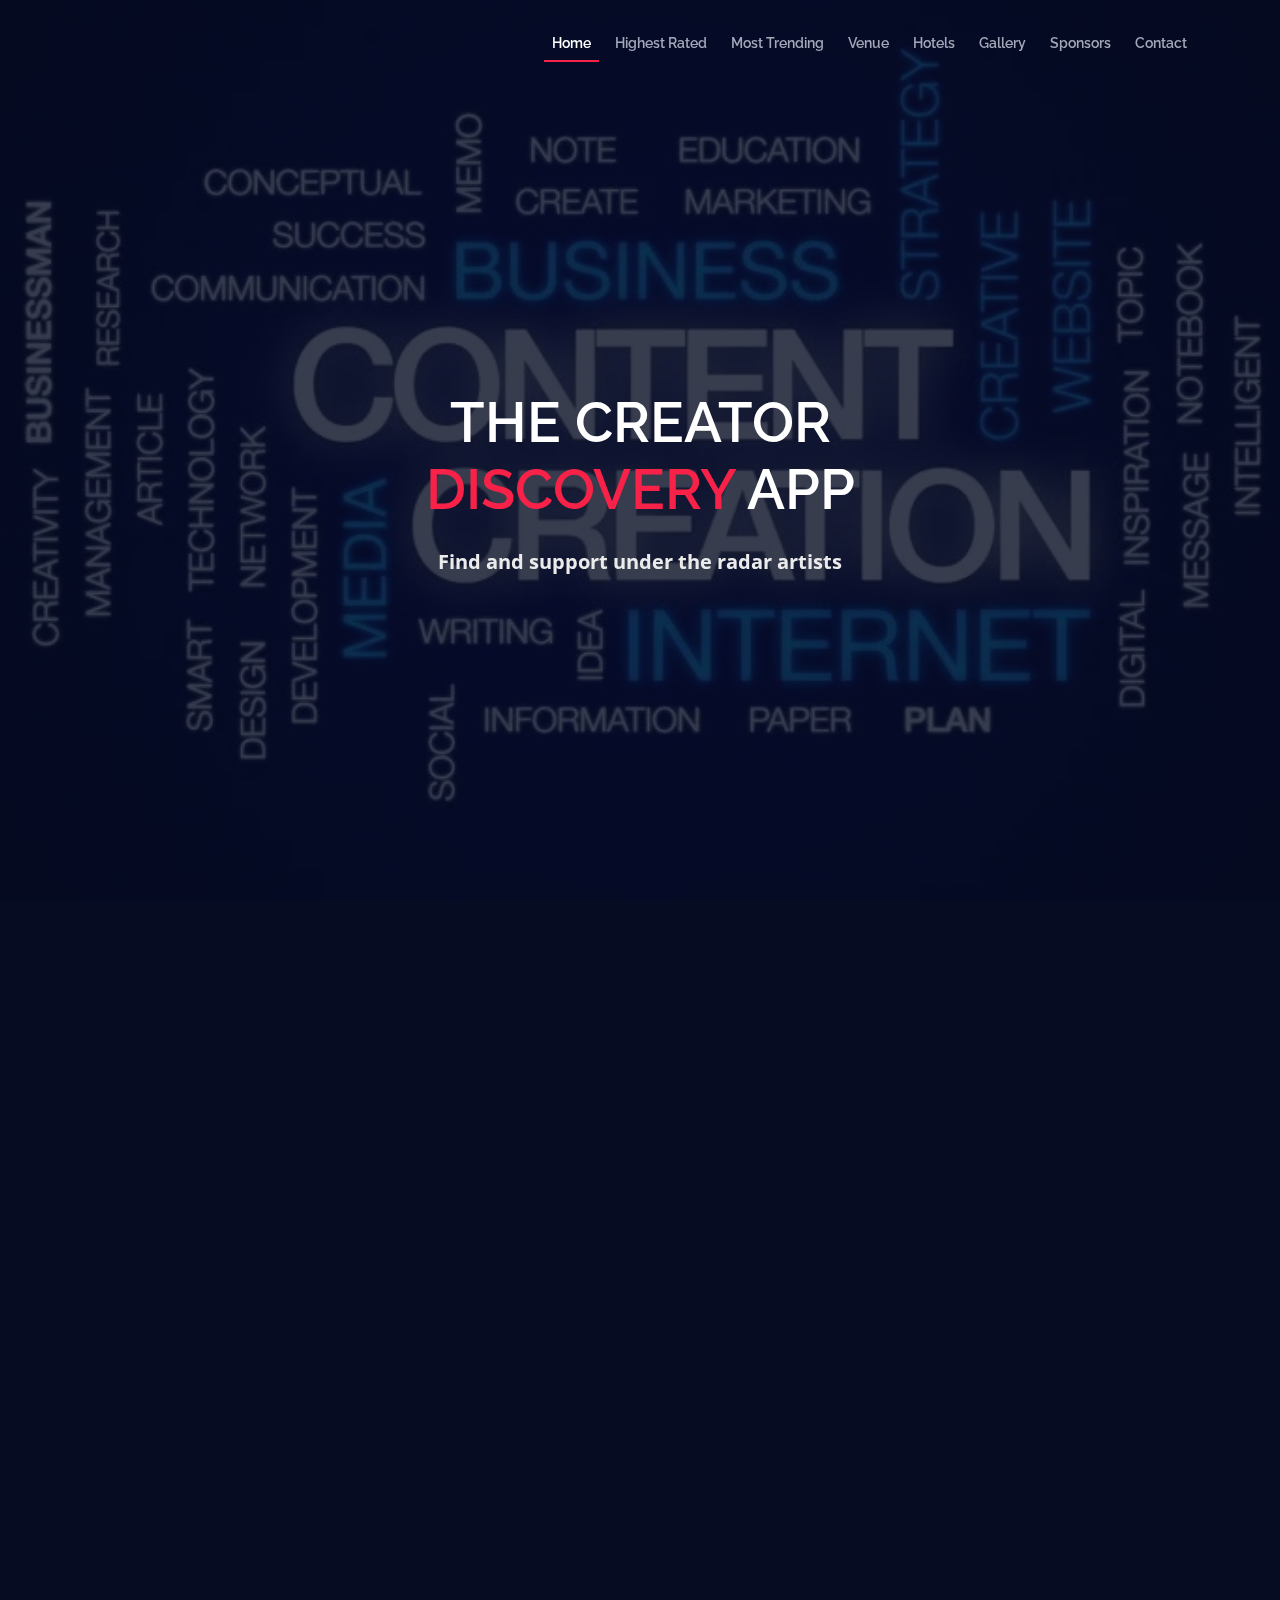
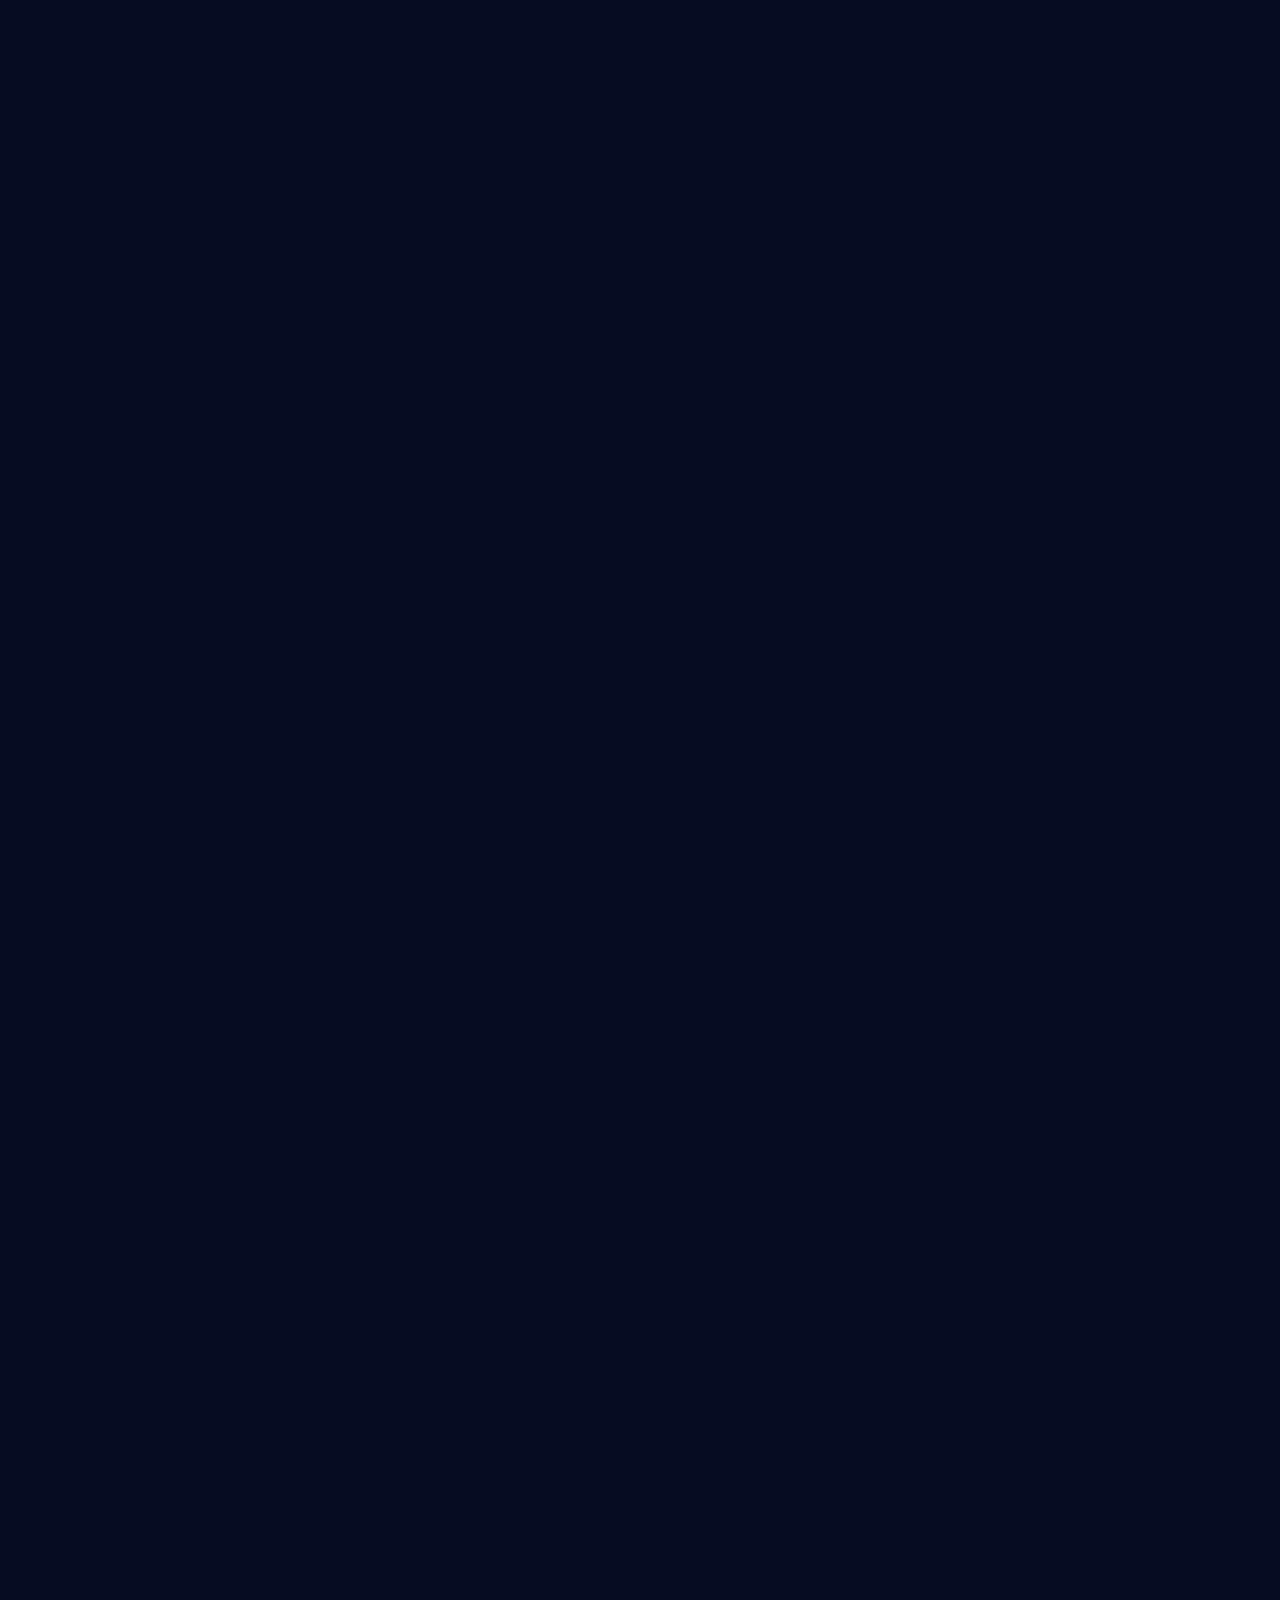
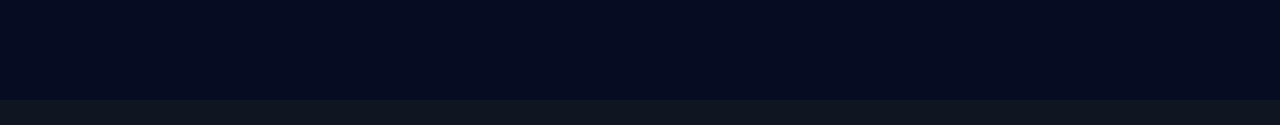
==== commit b745bfab: "login added" ====
--- a/index.html
+++ b/index.html
@@ -1,4 +1,4 @@
-<!DOCTYPE html>
+ <!DOCTYPE html>
 <html lang="en">
 
 <head>
@@ -10,8 +10,8 @@
   <meta content="" name="keywords">
 
   <!-- Favicons -->
-  <link href="assets/img/favicon.png" rel="icon">
-  <link href="assets/img/apple-touch-icon.png" rel="apple-touch-icon">
+  <!-- <link href="assets/img/favicon.png" rel="icon">
+  <link href="assets/img/apple-touch-icon.png" rel="apple-touch-icon"> -->
 
   <!-- Google Fonts -->
   <link href="https://fonts.googleapis.com/css?family=Open+Sans:300,300i,400,400i,700,700i|Raleway:300,400,500,700,800" rel="stylesheet">
@@ -43,8 +43,8 @@
       <nav id="nav-menu-container">
         <ul class="nav-menu">
           <li class="menu-active"><a href="index.html">Home</a></li>
-          <li><a href="#speakers">Highest Rated</a></li>
-          <li><a href="#schedule">Most Trending</a></li>
+          <li><a href="#hr">Highest Rated</a></li>
+          <li><a href="#mr">Most Trending</a></li>
           <li><a href="#venue">Venue</a></li>
           <li><a href="#hotels">Hotels</a></li>
           <li><a href="#gallery">Gallery</a></li>
@@ -72,7 +72,7 @@
   
 
     <!-- ======= Speakers Section ======= -->
-    <section id="speakers">
+    <section id="hr">
       <div class="container" data-aos="fade-up">
         <div class="section-header">
           <h2>Highest Rated</h2>
@@ -176,7 +176,7 @@
     </section><!-- End Speakers Section -->
 
     <!-- ======= Speakers Section ======= -->
-    <section id="speakers">
+    <section id="mr">
       <div class="container" data-aos="fade-up">
         <div class="section-header">
           <h2>Most Trending</h2>
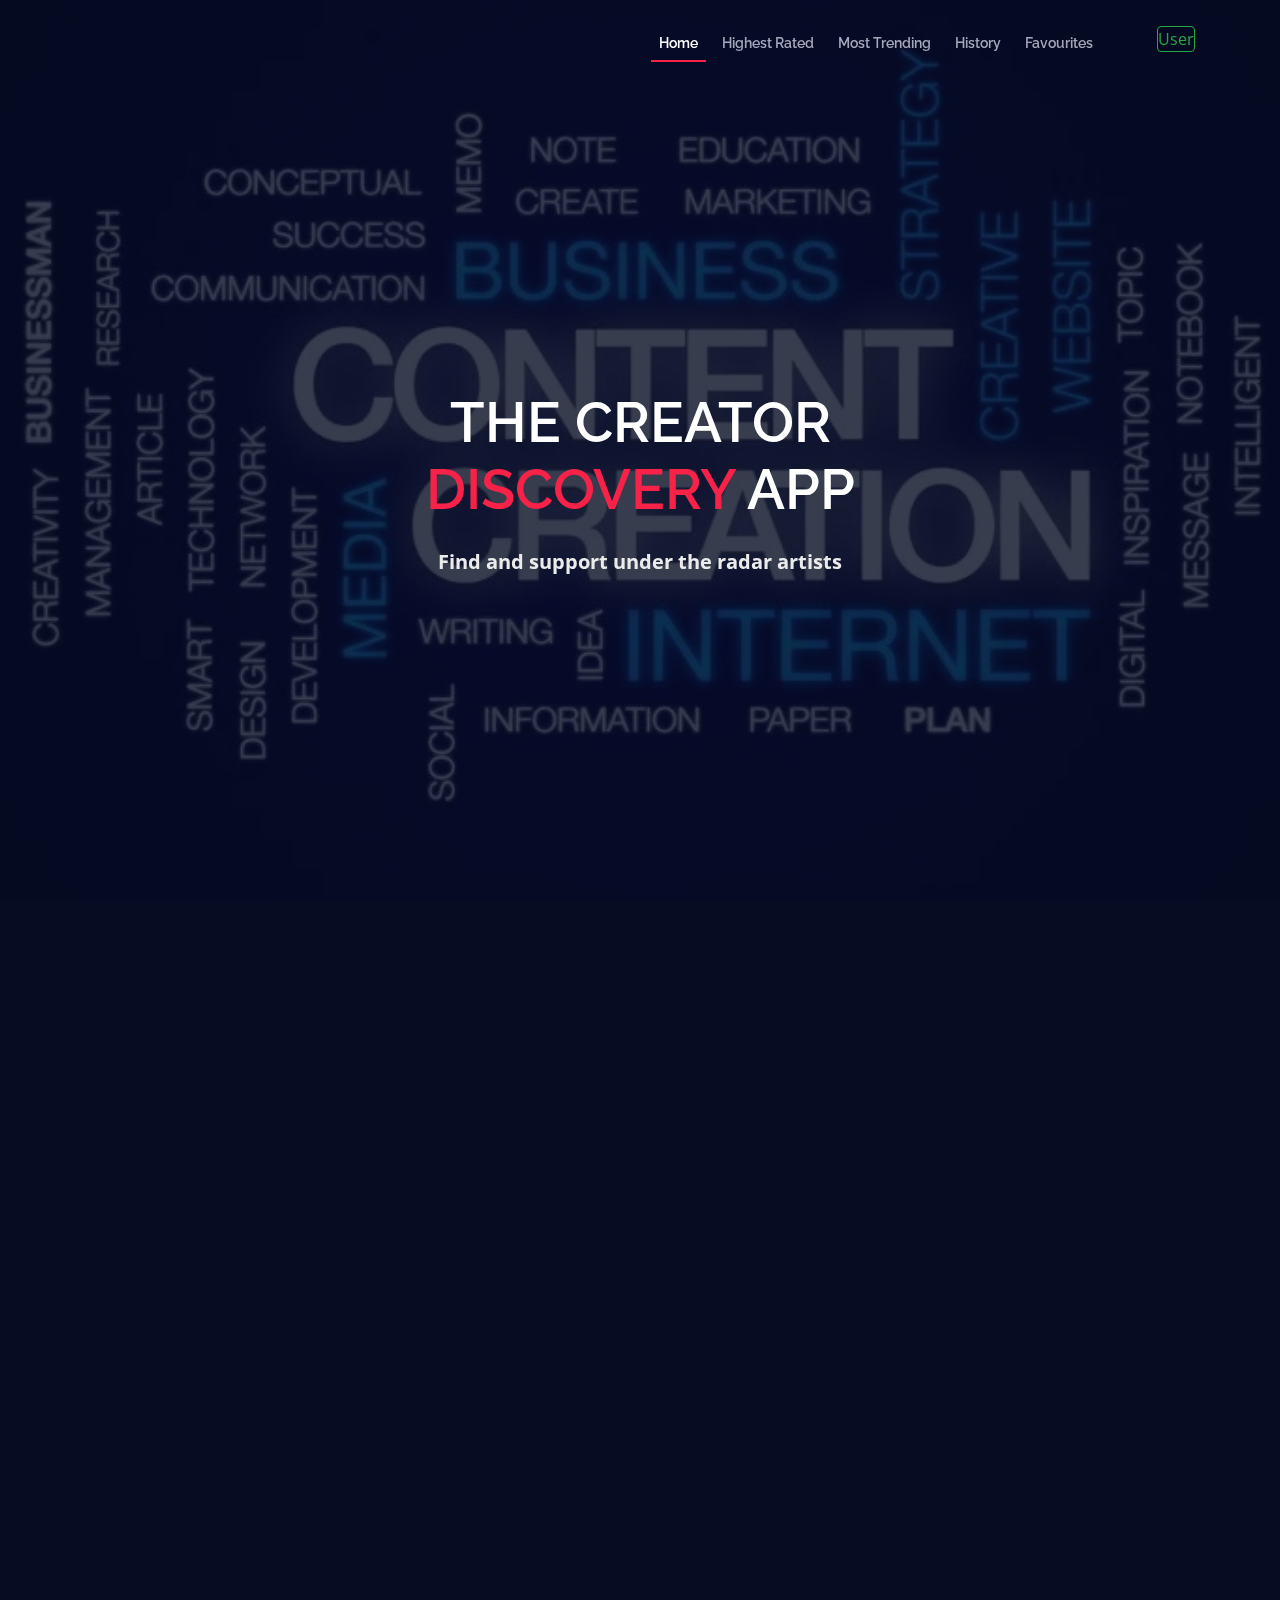
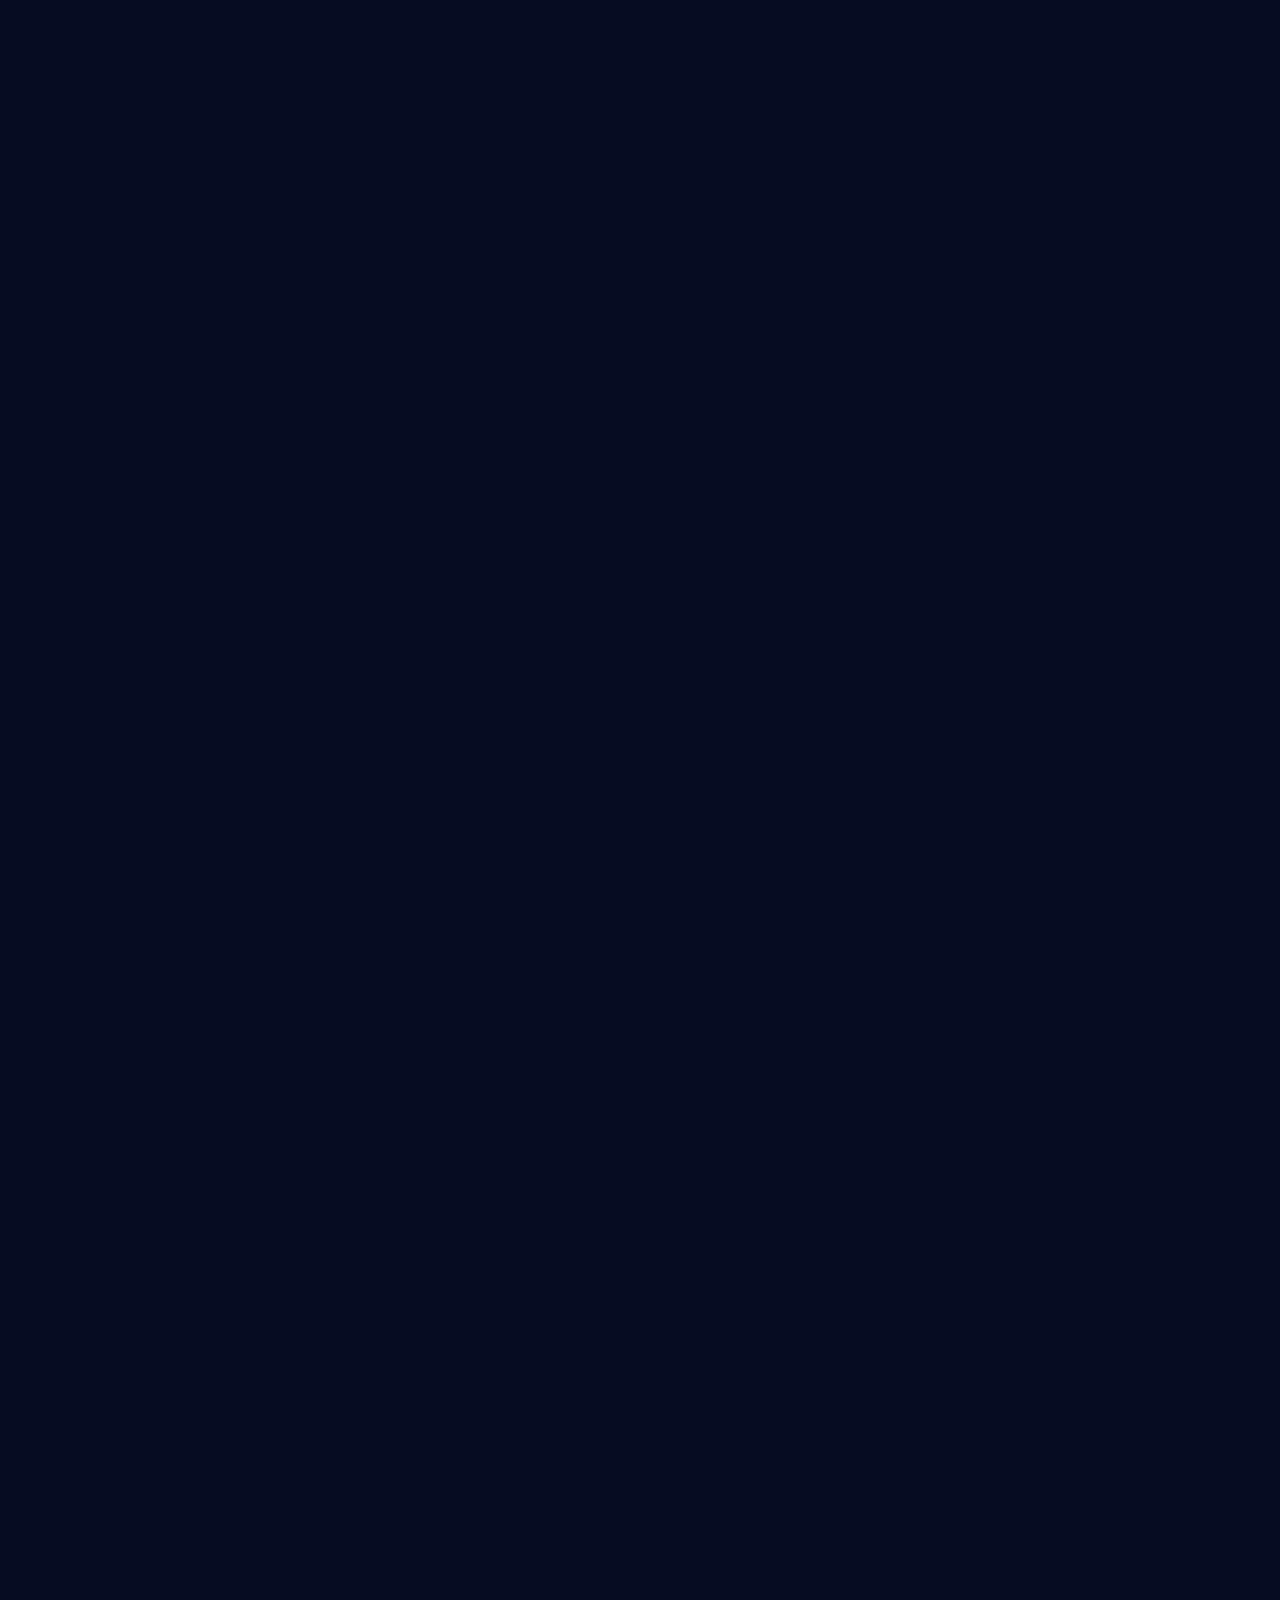
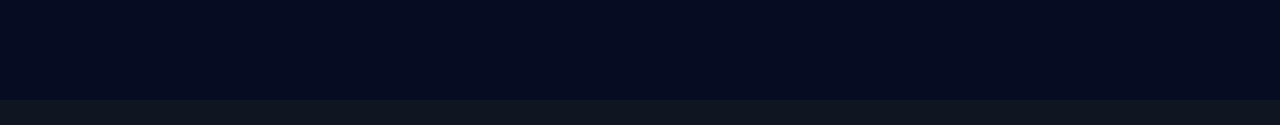
==== commit 29c691db: "userprofile" ====
--- a/index.html
+++ b/index.html
@@ -5,7 +5,7 @@
   <meta charset="utf-8">
   <meta content="width=device-width, initial-scale=1.0" name="viewport">
 
-  <title>TheEvent Bootstrap Template - Index</title>
+  <title>The Creator Discovery</title>
   <meta content="" name="description">
   <meta content="" name="keywords">
 
@@ -45,11 +45,11 @@
           <li class="menu-active"><a href="index.html">Home</a></li>
           <li><a href="#hr">Highest Rated</a></li>
           <li><a href="#mr">Most Trending</a></li>
-          <li><a href="#venue">Venue</a></li>
-          <li><a href="#hotels">Hotels</a></li>
-          <li><a href="#gallery">Gallery</a></li>
-          <li><a href="#supporters">Sponsors</a></li>
-          <li><a href="#contact">Contact</a></li>
+          <li><a href="#hs">History</a></li>
+          <li><a href="#fav">Favourites</a></li>
+          <li><a href=""></a></li>
+          <li><a href=""></a></li>
+          <li><button type="button" class="btn btn-outline-success ">User</button></li>
           
         </ul>
       </nav><!-- #nav-menu-container -->
@@ -84,7 +84,7 @@
             <div class="speaker" data-aos="fade-up" data-aos-delay="100">
               <img src="assets/img/speakers/1.jpg" alt="Speaker 1" class="img-fluid">
               <div class="details">
-                <h3><a href="speaker-details.html">Brenden Legros</a></h3>
+                <h3><a href="userprofile.html">Brenden Legros</a></h3>
                 <p>Quas alias incidunt</p>
                 <div class="social">
                   <a href=""><i class="fa fa-twitter"></i></a>
--- a/assets/css/style.css
+++ b/assets/css/style.css
@@ -40,6 +40,19 @@
 
 .main-page {
   margin-top: 70px;
+}
+
+.bg-image {
+  background-repeat: no-repeat;
+  background-attachment: fixed;
+  background-size: cover;
+  background-position: center center;
+}
+
+@media (max-width: 1024px) {
+  .bg-image {
+    background-attachment: scroll;
+  }
 }
 
 /* Prelaoder */
